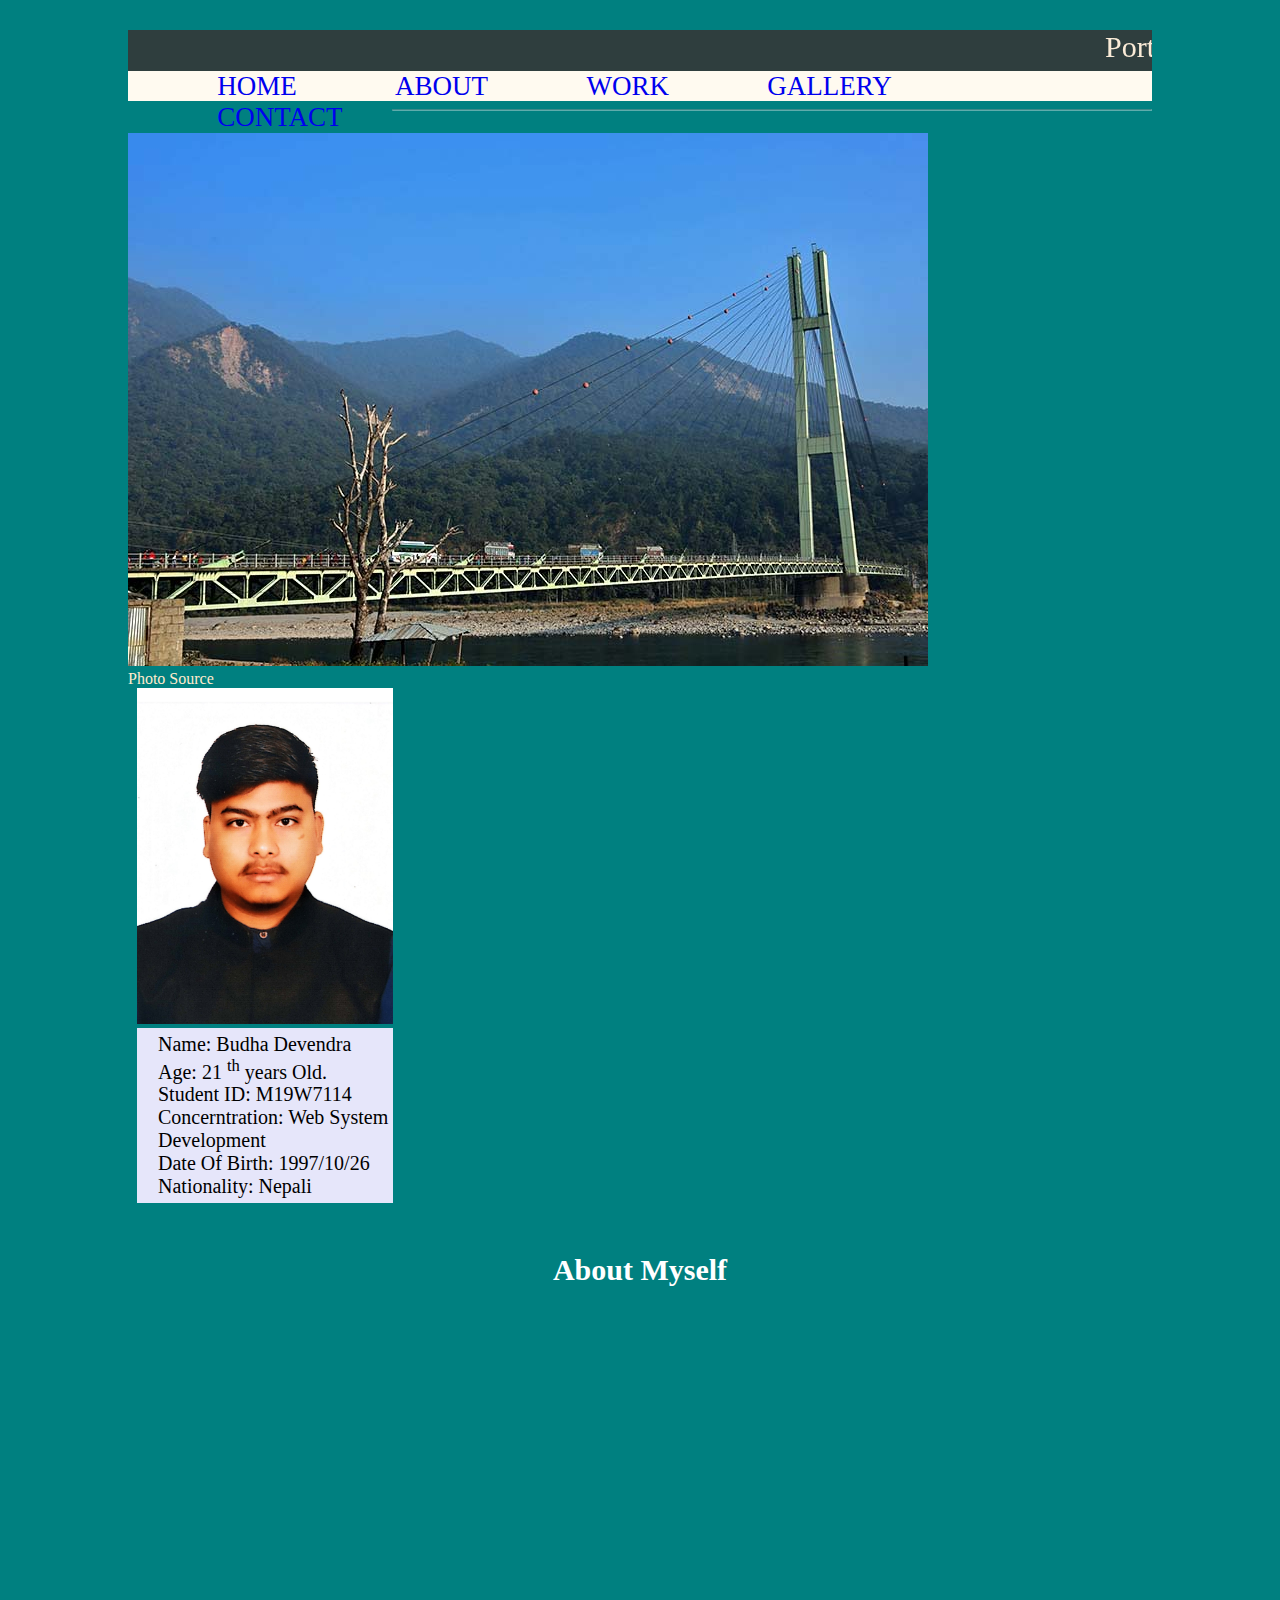
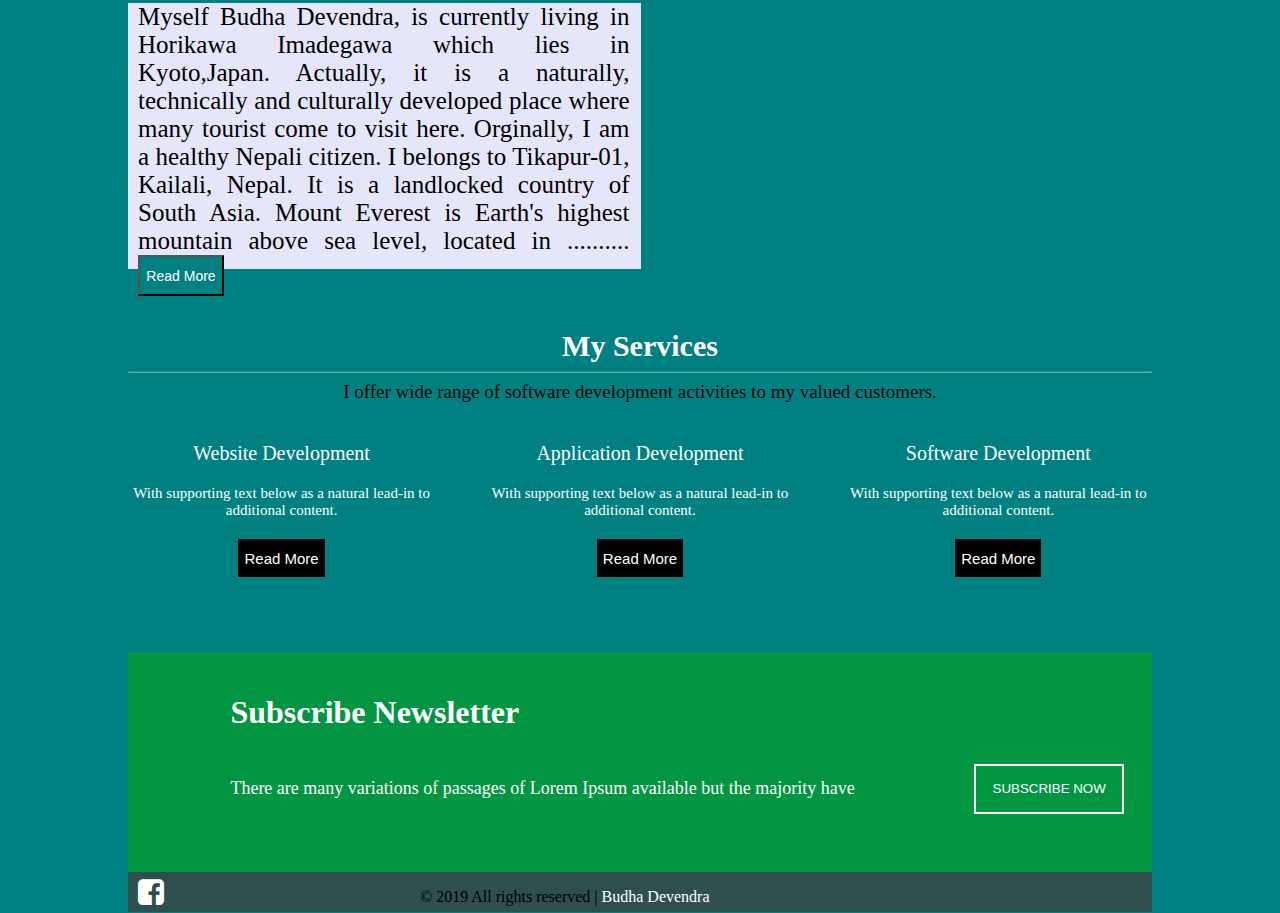
==== index.html @ a7be311f "initial commit" ====
<!DOCTYPE html>
<html lang="en" dir="ltr">
  <head>
    <meta charset="utf-8">
    <title>Porfolio</title>
    <link rel="stylesheet" href="css/style.css">
    <link rel="stylesheet" href="https://cdnjs.cloudflare.com/ajax/libs/font-awesome/4.7.0/css/font-awesome.min.css">
  </head>
  <body>
    <div class="bodyWrapper">
      <div class="headline">
        <p><marquee>Portfolio of My profile</marquee></p>
      </div>
      <div class="navbar">
        <ul>
          <li><a href="index.html">HOME</a></li>
          <li><a href="about_me.html">ABOUT</a></li>
          <li><a href="work.html">WORK</a></li>
          <li><a href="gallery.html">GALLERY</a></li>
          <li><a href="contact.html">CONTACT</a></li>
        </ul>
      </div>
      <div class="frontendimage">
        <div class="image1">
          <abbr title="https://thehimalayantimes.com/multimedia/photo-gallery/karnali-bridge-chisapani-kailali/"><img src="image/karnali.jpg" alt="Karnali Bridge"></abbr>
          <div class="photosource">
            <a href="https://thehimalayantimes.com/multimedia/photo-gallery/karnali-bridge-chisapani-kailali/" target="_blank">Photo Source</a>
          </div>
        </div>

        <div class="image2">
          <img src="image/myimage.jpg" alt="Devendra Budha">
          <div class="selfintro">
            <p>Name: Budha Devendra <br>Age: 21 <sup>th</sup> years Old. <br>Student ID: M19W7114 <br>Concerntration: Web System Development <br>Date Of Birth: 1997/10/26
              <br>Nationality: Nepali
            </p>
          </div>
        </div>
      </div>
      <div class="menu1">
        <h2>About Myself</h2>
      </div>
      <hr>
      <div class="description">
        <iframe width="853" height="480" src="https://www.youtube.com/embed/HL4sHW0gzgA" frameborder="0" allow="accelerometer; autoplay; encrypted-media; gyroscope; picture-in-picture" allowfullscreen style="width: 50%; float: left;height: 266px;"></iframe>
        <p>
          Myself Budha Devendra, is currently living in Horikawa Imadegawa which lies in Kyoto,Japan. Actually, it is a naturally,
          technically and culturally developed place where many tourist come to visit here. Orginally, I am a healthy Nepali citizen.
          I belongs to Tikapur-01, Kailali, Nepal. It is a landlocked country of South Asia. Mount Everest is Earth's highest mountain
          above sea level, located in .......... <span><a href="about_me.html"><button  class="readmore">Read More</button></a></span>


        </p>
      </div>
      <div class="menu1">
        <h2>My Services</h2>
        <hr>
        <p class="servdesc">I offer wide range of software development activities to my valued customers.</p>
        <div class="service">
          <div class="servicetitle">
            <p class="headerServ">Website Development</p>
            <p class="servDesc">With supporting text below as a natural lead-in to additional content.</p>
            <button class="serviceButton">Read More</button>
          </div>
        </div>
        <div class="service1">
          <div class="servicetitle">
            <p class="headerServ">Application Development</p>
            <p class="servDesc">With supporting text below as a natural lead-in to additional content.</p>
            <button class="serviceButton">Read More</button>
          </div>
        </div>
        <div class="service1">
          <div class="servicetitle">
            <p class="headerServ">Software Development</p>
            <p class="servDesc">With supporting text below as a natural lead-in to additional content.</p>
            <button class="serviceButton">Read More</button>
          </div>
        </div>
      </div>

      <div class="subscribe">
        <h2>Subscribe Newsletter</h2>
        <p>There are many variations of passages of Lorem Ipsum available but the majority have <button type="button" name="button" class="subscribenow">SUBSCRIBE NOW</button></p>

      </div>

      <div class="footer">
        <div class="followus">
          <a href="https://www.facebook.com/budhadevendra1" target="_blank"><i class="fa fa-facebook-square" style="font-size:30px;margin-left:10px"></i></a>
        </div>
        <div class="copyright">
          <p>© 2019 All rights reserved | <a href="https://www.facebook.com/budhadevendra1" target="_blank
            "> Budha Devendra</a></p>
        </div>
      </div>

    </div>
  </body>
</html>
---- css/style.css ----
body{
  background: teal;
  width: 100%;
  margin: 0 0 0 0;
}
.bodyWrapper{
  width: 80%;
  /* background: skyblue; */
  margin-left: 10%;
}
.bodyWrapper .headline{
  font-size: 30px;
  width: 100%;
  background: #2f3e3e;
  margin-bottom: -30px;
  color: antiquewhite;
}
.bodyWrapper .navbar{
  width: 100%;
  height: 30px;
  background: floralwhite;
}
.navbar ul{
  list-style-type: none;
}
.navbar ul li{
  float: left;
  margin-left: 5%;
  margin-right: 5%;
}
.navbar ul li a{
  text-decoration: none;
  font-size: 27px;
}
.navbar ul li a:hover{
  background: #afb8ce;
}
.bodyWrapper .frontendimage{
  float: left;
  margin-bottom: 50px;
}
.bodyWrapper .frontendimage .image1{
  float: left;
}
.photosource a{
  text-decoration: none;
  color: blanchedalmond;
  text-align: center;
}
.bodyWrapper .frontendimage .image2{
  width: 25%;
  float: left;
  margin-left: 9px;;
}
.bodyWrapper .frontendimage .image2 img{
  width: 100%;
}
.bodyWrapper .frontendimage .image2 .selfintro{
  background: lavender;
}
.bodyWrapper .frontendimage .image2 .selfintro p{
  font-size: 20px;
  padding-left: 21px;
  margin-top: 0px;
  margin-bottom: 0px;
  font-style: italics;
  padding-bottom: 5px;
  padding-top: 5px;
}
.bodyWrapper .menu1{
  width: 100%;
  float: left;
  margin-bottom: 50px;
}
.bodyWrapper .menu1 .service{
  width: 30%;
  float: left;
}
.bodyWrapper .menu1 .service1{
  width: 30%;
  float: left;
  margin-left: 5%;
}
.bodyWrapper .menu1 .service .servicetitle p.headerServ,.bodyWrapper .menu1 .service1 .servicetitle p.headerServ{
  width: 215px;
  margin-left: auto;
  margin-right: auto;
  color: white;
  font-size: 20px;
}
.bodyWrapper .menu1 .service .servicetitle p.servDesc,.bodyWrapper .menu1 .service1 .servicetitle p.servDesc{
  color: white;
  font-size: 15px;
}
.bodyWrapper .menu1 .service .servicetitle p.headerServ:hover,.bodyWrapper .menu1 .service1 .servicetitle p.headerServ:hover{
  background: rgba(2, 156, 69, 0.95);
  cursor: auto;
}
.bodyWrapper .menu1 .service .servicetitle p.servDesc:hover,.bodyWrapper .menu1 .service1 .servicetitle p.servDesc:hover{
  background: rgba(2, 156, 69, 0.95);
  cursor: auto;
}
.bodyWrapper .menu1 .service .servicetitle,.bodyWrapper .menu1 .service1 .servicetitle{
  padding-left: 5px;
  padding-right: 5px;
  text-align: center;
  cursor: context-menu;
}
.bodyWrapper .menu1 .service:hover,.bodyWrapper .menu1 .service1:hover{
  background: rgba(2,150,66,0.95);
}
.bodyWrapper .menu1 .service .servicetitle button.serviceButton,.bodyWrapper .menu1 .service1 .servicetitle button.serviceButton{
  font-size: 15px;
  margin-bottom: 25px;
  height: 38px;
  background: black;
  color: white;
  border: none;
  cursor: pointer;
  margin-top: 5px;
}
.bodyWrapper .menu1 .service .servicetitle button.serviceButton:hover,.bodyWrapper .menu1 .service1 .servicetitle button.serviceButton:hover{
  background: rgba(2,150,66,0.95);
}
.bodyWrapper .menu1 h2 {
    margin-top: 0px;
    margin-bottom: 0px;
    font-size: 30px;
    text-align: center;
    color: #ffffff;
}
.bodyWrapper .description {
  background: lavender;
  width: 100%;
}
.bodyWrapper .description p{
  background: lavender;
  width: 48%;
  font-size: 25px;
  float: left;
  margin-top: 0px;
  padding-left: 10px;
  padding-right: 11px;
  text-align: justify;
  height: 266px;
  margin-bottom: 60px;
}

.bodyWrapper .description a:hover{
  background: skyblue;
}
.bodyWrapper .description .readmore{
  background: #008080;
  width: 86px;
  border-radius: 0;
  height: 41px;
  font-size: 14px;
  padding-top: 0px;
  padding-bottom: 0px;
  color: white;
}
.bodyWrapper .description .readmore:hover{
  background: black;
  color: white;
  cursor: pointer;
}
p.servdesc{
  margin-top: 0px;
  font-size: 19px;
  text-align: center;
}
.bodyWrapper .footer{
  background: darkslategrey;
  height: 40px;
  width: 100%;
  float: left;
}
.bodyWrapper .footer .followus{
  float: left;
  padding: 5px 0 6px 0;
}

.bodyWrapper .footer .followus a i{
  color: white;
}

.bodyWrapper .footer .copyright{
  float: left;
  height: 40px;
  margin-left: 25%;
  margin-right: 25%;
}
.bodyWrapper .footer .copyright a{
  text-decoration: none;
  color: white;
  text-align: center;
}

/* Work Page */

/* College Information */
.collegeinfo{
  background: red;
  width: 100%;
  height: auto;
}
.collegeinfo .college_image{
  width: 70%;
  float: left;
}
.collegeinfo .college_image img{
  width: 100%;
  height: 400px;
}
.collegeinfo .college_desc{
  width: 28%;
  background: gray;
  height: 400px;
  float: left;
  padding-left: 1%;
  text-align: justify;
  padding-right: 1%;
  font-size: large;
}
.collegeinfo .college_desc p{
  color: black;
}
/* education table */
.education_section fieldset legend{
  font-size: 30px;
}
.education_section fieldset table{
  background: gray;
}
.education_section fieldset table th{
  background: #84ef23;
  font-size: 20px;
}
.education_section fieldset table td{
  background: white;
  text-align: center;
  height: 70px;
  width: 140px;
}

hr.line{
  height: 10px;
  background: #eabe1d;
  border-radius: 5px;
  margin-top: 22px;
}

/* Gallery Page */
.gallerybox{
  width: 100%;
  height: auto;
}
.gallerybox .image{
  width: 27%;
  background: #20bda0;
  display: inline-grid;
  margin-left: 50px;
  height: 200px;
  font-size: 24px;
  text-align: center;
}
.gallerybox .image img{
  width: 100%;
  height: 150px;
}
p.visitnepaltitle{
  margin-bottom: 0px;
  text-align: center;
  font-size: 38px;
  color: floralwhite;
}
p.visitnepalsubtitle{
  margin-top: 0px;
  margin-bottom: 0px;
}

/* Contact Page */
.displayImage{
  width: 100%;
  height: auto;
}
.displayImage img{
  width: 100%;
  height: 400px;
}
.contactInfo{
  width: 100%;
  height: auto;
}
.contactInfo .map{
  width: 45%;
  height: auto;
  float: left;
}
.contactInfo .map iframe{
  border-radius: 6px;
}
.contactInfo .form{
  width: 54%;
  height: auto;
  background: darkgray;
  float: left;
  margin-left: 1%;
}
.contactInfo .form .text p{
  margin-left: 10px;
  font-size: 20px;
  margin-right: 10px;
  margin-bottom: 0px;
  color: black;
}
.contactInfo .form .formLabel {
  padding-left: 10px;
  padding-right: 10px;
}
.contactInfo .form .formLabel .form-group input[type="text"] {
  width: 100%;
  margin-top: 10px;
  height: 30px;
  font-size: 19px;
}
.contactInfo .form .formLabel .form-group .textarea{
  width: 50%;
  float: left;
}
.contactInfo .form .formLabel .form-group .contactemail{
  width: 50%;
  float: left;
  padding-top: 50px;
  padding-bottom: 50px;
  font-size: 20px;
}
.contactInfo .form .formLabel .form-group .contactemail p{
  margin: 0 0 10px 0;
}
.contactInfo .form .formLabel .form-group .textarea textarea {
  width: 90%;
  font-size: 19px;
  margin-top: 10px;
  height: 190px;
}
button.contactButton {
    width: 90px;
    height: 36px;
    margin-bottom: 10px;
    font-size: 19px;
    background: coral;
    border: 4px solid gray;
    border-radius: 8px;
}
button.contactButton:hover{
  background: red;
  cursor: pointer;
  font-size: 22px;
}

/* About Page */
p.home_title{
  font-size: 28px;
  text-align: center;
  color: white;
  margin: 10px 0 10px 0;
}
.home_townvid iframe{
  width: 100%;
}
.homedesc p{
  font-size: 20px;
  text-align: justify;
}
.aboutsection1 .roundedimage img {
   width: 26%;
   height: 200px;
   border-radius: 50%;
   display: block;
   margin-left: auto;
   margin-right: auto;
}
.aboutsection2{
  width: 100%;
  margin-top: 20px;
}
.aboutsection2 .subsection{
  float: left;
  width: 20%;
  margin-right: 5%;
}
.aboutsection2 .subsection ul{
  padding: 0px;
}
.aboutsection2 .subsection ul li{
  color: white;
  font-size: medium;
  width: 75px;
  float: left;
  margin-left: 32px;
}
.aboutsection2 .subsection p{
  color: floralwhite;
  font-size: 20px;
  text-align: center;
}
.checked{
  color: orange;
}
hr{
  opacity: 0.4;
}

.subscribe{
  padding-left: 10%;
  background: #029642;
  color: white;
  float: left;
  width: 90%;
  padding-bottom: 40px;
  line-height: 2.1;
}
.subscribe button.subscribenow{
  border: 2px solid white;
  background: #029642;
  width: 150px;
  height: 50px;
  margin-left: 115px;
  color: white;
}
.subscribe h2{
  font-size: 32px;
  margin-bottom: 0px;
}
.subscribe p{
  font-size: 18px;
}
.subscribe button.subscribenow:hover{
  background: white;
  color: #029642;
  font-weight: bold;
  cursor: pointer;
}
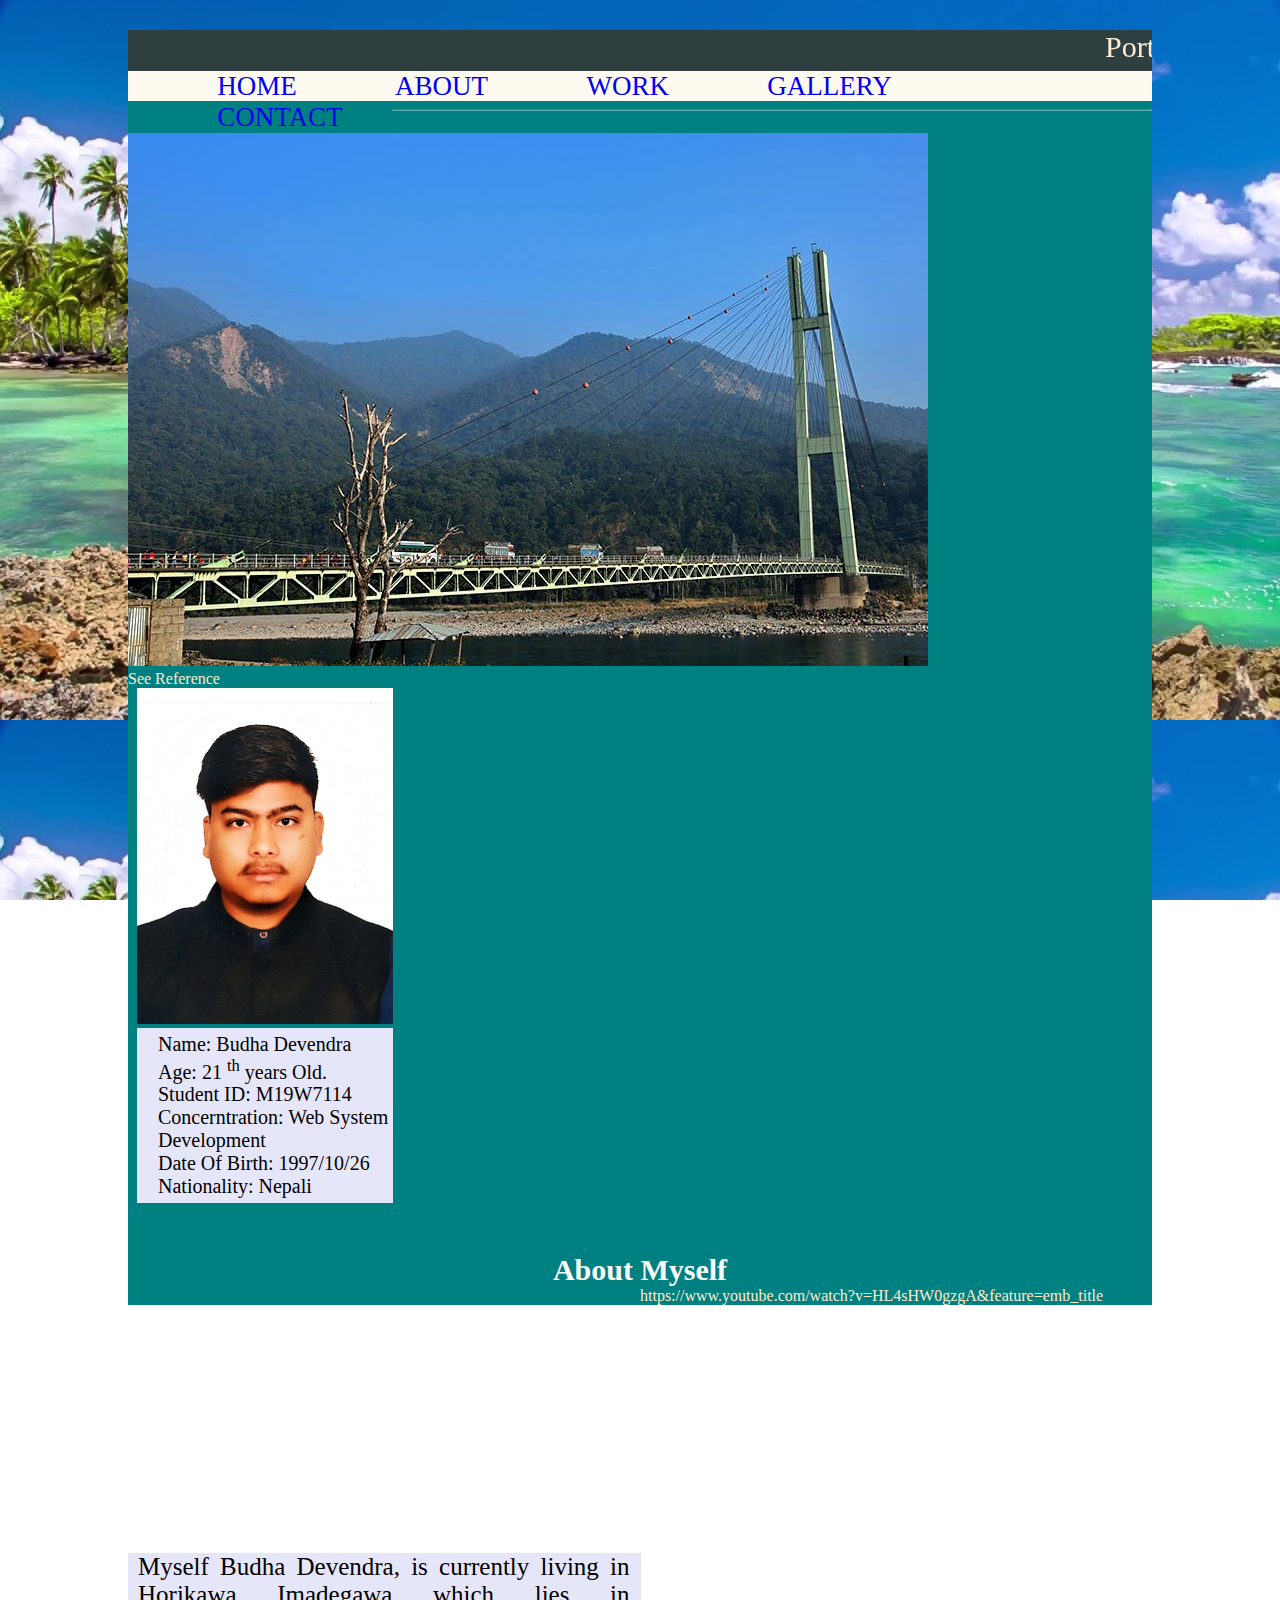
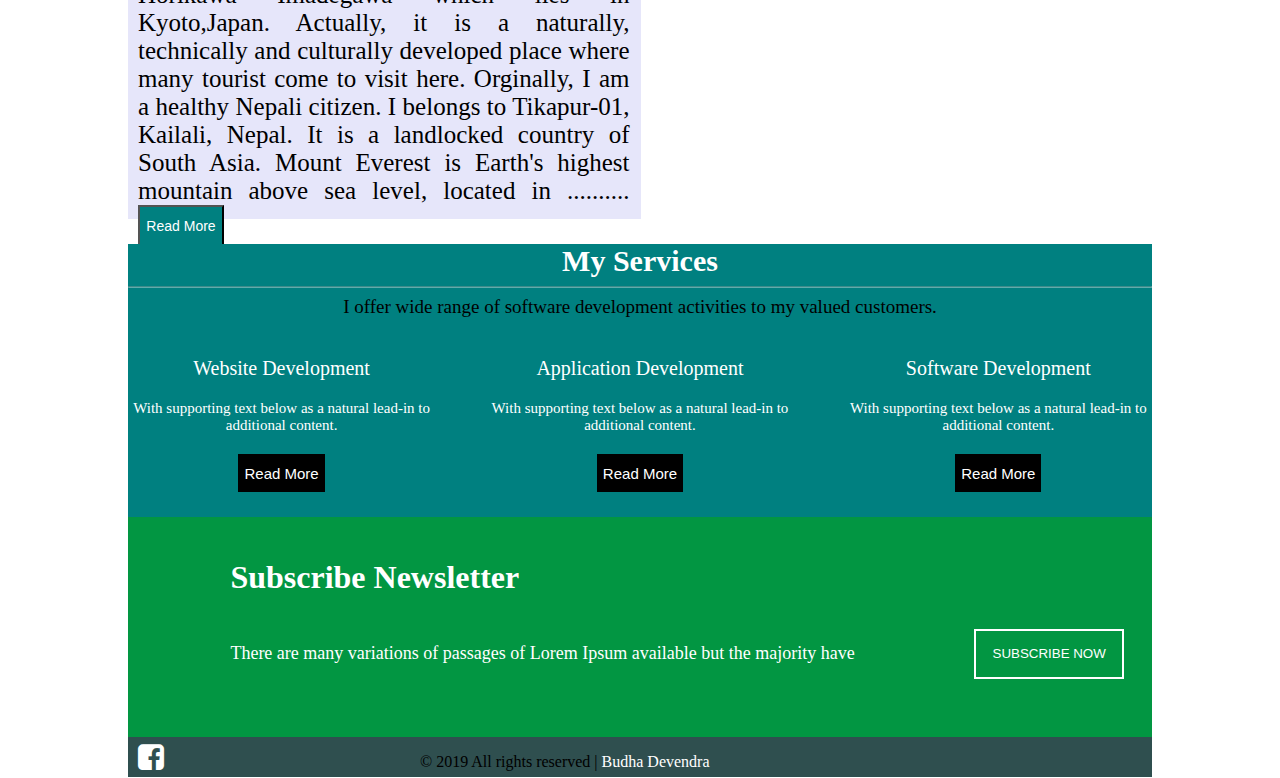
==== commit 0e371cb1: "Layout Modification" ====
--- a/index.html
+++ b/index.html
@@ -16,7 +16,7 @@
           <li><a href="index.html">HOME</a></li>
           <li><a href="about_me.html">ABOUT</a></li>
           <li><a href="work.html">WORK</a></li>
-          <li><a href="gallery.html">GALLERY</a></li>
+          <li><a href="mygallery.html">GALLERY</a></li>
           <li><a href="contact.html">CONTACT</a></li>
         </ul>
       </div>
@@ -24,7 +24,12 @@
         <div class="image1">
           <abbr title="https://thehimalayantimes.com/multimedia/photo-gallery/karnali-bridge-chisapani-kailali/"><img src="image/karnali.jpg" alt="Karnali Bridge"></abbr>
           <div class="photosource">
-            <a href="https://thehimalayantimes.com/multimedia/photo-gallery/karnali-bridge-chisapani-kailali/" target="_blank">Photo Source</a>
+            <a href="#show" id="open" class="btn btn-default btn-sm">See Reference</a>
+            <div id="show">
+              <a href="https://thehimalayantimes.com/multimedia/photo-gallery/karnali-bridge-chisapani-kailali/" target="_blank"> "https://thehimalayantimes.com/multimedia/photo-gallery/karnali-bridge-chisapani-kailali" </a>
+              <a href="#hide" id="close" class="btn btn-default btn-sm">Close</a>
+            </div>
+
           </div>
         </div>
 
@@ -51,6 +56,9 @@
 
 
         </p>
+      </div>
+      <div class="photosource">
+        <a href="https://www.youtube.com/watch?v=HL4sHW0gzgA&feature=emb_title" target="_blank">https://www.youtube.com/watch?v=HL4sHW0gzgA&feature=emb_title</a>
       </div>
       <div class="menu1">
         <h2>My Services</h2>
--- a/css/style.css
+++ b/css/style.css
@@ -1,12 +1,15 @@
 body{
-  background: teal;
+  background: url("../image/back.jpg");
   width: 100%;
   margin: 0 0 0 0;
+  background-size: contain;
+  background-attachment: fixed;
 }
 .bodyWrapper{
   width: 80%;
   /* background: skyblue; */
   margin-left: 10%;
+  background: teal;
 }
 .bodyWrapper .headline{
   font-size: 30px;
@@ -47,6 +50,16 @@
   color: blanchedalmond;
   text-align: center;
 }
+.photosource #show a{
+  color: black;
+  text-align: center;
+}
+a#close {
+    background: snow;
+}
+    #show {display: none; }
+    #show:target { display: inline-block; }
+    #hide:target ~ #show { display: none; }
 .bodyWrapper .frontendimage .image2{
   width: 25%;
   float: left;
@@ -70,7 +83,7 @@
 .bodyWrapper .menu1{
   width: 100%;
   float: left;
-  margin-bottom: 50px;
+  background: teal;
 }
 .bodyWrapper .menu1 .service{
   width: 30%;
@@ -107,7 +120,7 @@
   cursor: context-menu;
 }
 .bodyWrapper .menu1 .service:hover,.bodyWrapper .menu1 .service1:hover{
-  background: rgba(2,150,66,0.95);
+  background: rgba(25, 154, 81, 0.95);
 }
 .bodyWrapper .menu1 .service .servicetitle button.serviceButton,.bodyWrapper .menu1 .service1 .servicetitle button.serviceButton{
   font-size: 15px;
@@ -143,7 +156,6 @@
   padding-right: 11px;
   text-align: justify;
   height: 266px;
-  margin-bottom: 60px;
 }
 
 .bodyWrapper .description a:hover{
@@ -250,35 +262,6 @@
   margin-top: 22px;
 }
 
-/* Gallery Page */
-.gallerybox{
-  width: 100%;
-  height: auto;
-}
-.gallerybox .image{
-  width: 27%;
-  background: #20bda0;
-  display: inline-grid;
-  margin-left: 50px;
-  height: 200px;
-  font-size: 24px;
-  text-align: center;
-}
-.gallerybox .image img{
-  width: 100%;
-  height: 150px;
-}
-p.visitnepaltitle{
-  margin-bottom: 0px;
-  text-align: center;
-  font-size: 38px;
-  color: floralwhite;
-}
-p.visitnepalsubtitle{
-  margin-top: 0px;
-  margin-bottom: 0px;
-}
-
 /* Contact Page */
 .displayImage{
   width: 100%;
@@ -369,6 +352,12 @@
 .home_townvid iframe{
   width: 100%;
 }
+.homedesc{
+  column-count: 2;
+  margin-bottom: 20px;
+  padding-left: 20px;
+  padding-right: 20px;
+}
 .homedesc p{
   font-size: 20px;
   text-align: justify;
@@ -383,7 +372,9 @@
 }
 .aboutsection2{
   width: 100%;
-  margin-top: 20px;
+  padding-top: 20px;
+  background: teal;
+  float: left;
 }
 .aboutsection2 .subsection{
   float: left;
@@ -442,3 +433,70 @@
   font-weight: bold;
   cursor: pointer;
 }
+/* Gallery */
+p.visitnepaltitle{
+  margin-bottom: 0px;
+  text-align: center;
+  font-size: 38px;
+  color: floralwhite;
+}
+.mygallery{
+  width: 100%;
+  height: auto;
+}
+.mygallery .row1{
+  width: 100%;
+  height: auto;
+}
+.mygallery .row1 .image{
+  width: 24%;
+  height: auto;
+  margin-left: 14px;
+  float: left;
+  cursor: pointer;
+}
+.mygallery .row1 .image1{
+  width: 24%;
+  height: auto;
+  float: left;
+  cursor: pointer;
+}
+.mygallery .row1 .image1 img{
+  width: 100%;
+  height: 150px;
+}
+.mygallery .row1 .image img{
+  width: 100%;
+  height: 150px;
+}
+.mygallery .row1 .image .photoname{
+  height: 60px;
+  background: #20bda0;
+  margin-bottom: 20px;
+}
+.mygallery .row1 .image1 .photoname{
+  height: 60px;
+  background: #20bda0;
+  margin-bottom: 20px;
+}
+.mygallery .row1 .image .photoname p{
+  margin-top: 0px;
+  text-align: center;
+  line-height: 2.5;
+  font-size: 23px;
+  color: #21215f;
+}
+.mygallery .row1 .image1 .photoname p{
+  margin-top: 0px;
+  text-align: center;
+  line-height: 2.5;
+  font-size: 23px;
+  color: #21215f;
+}
+td {
+  max-width: 801px;
+  overflow: hidden;
+  text-overflow: ellipsis;
+  white-space: nowrap;
+  border: 1px solid red;
+}
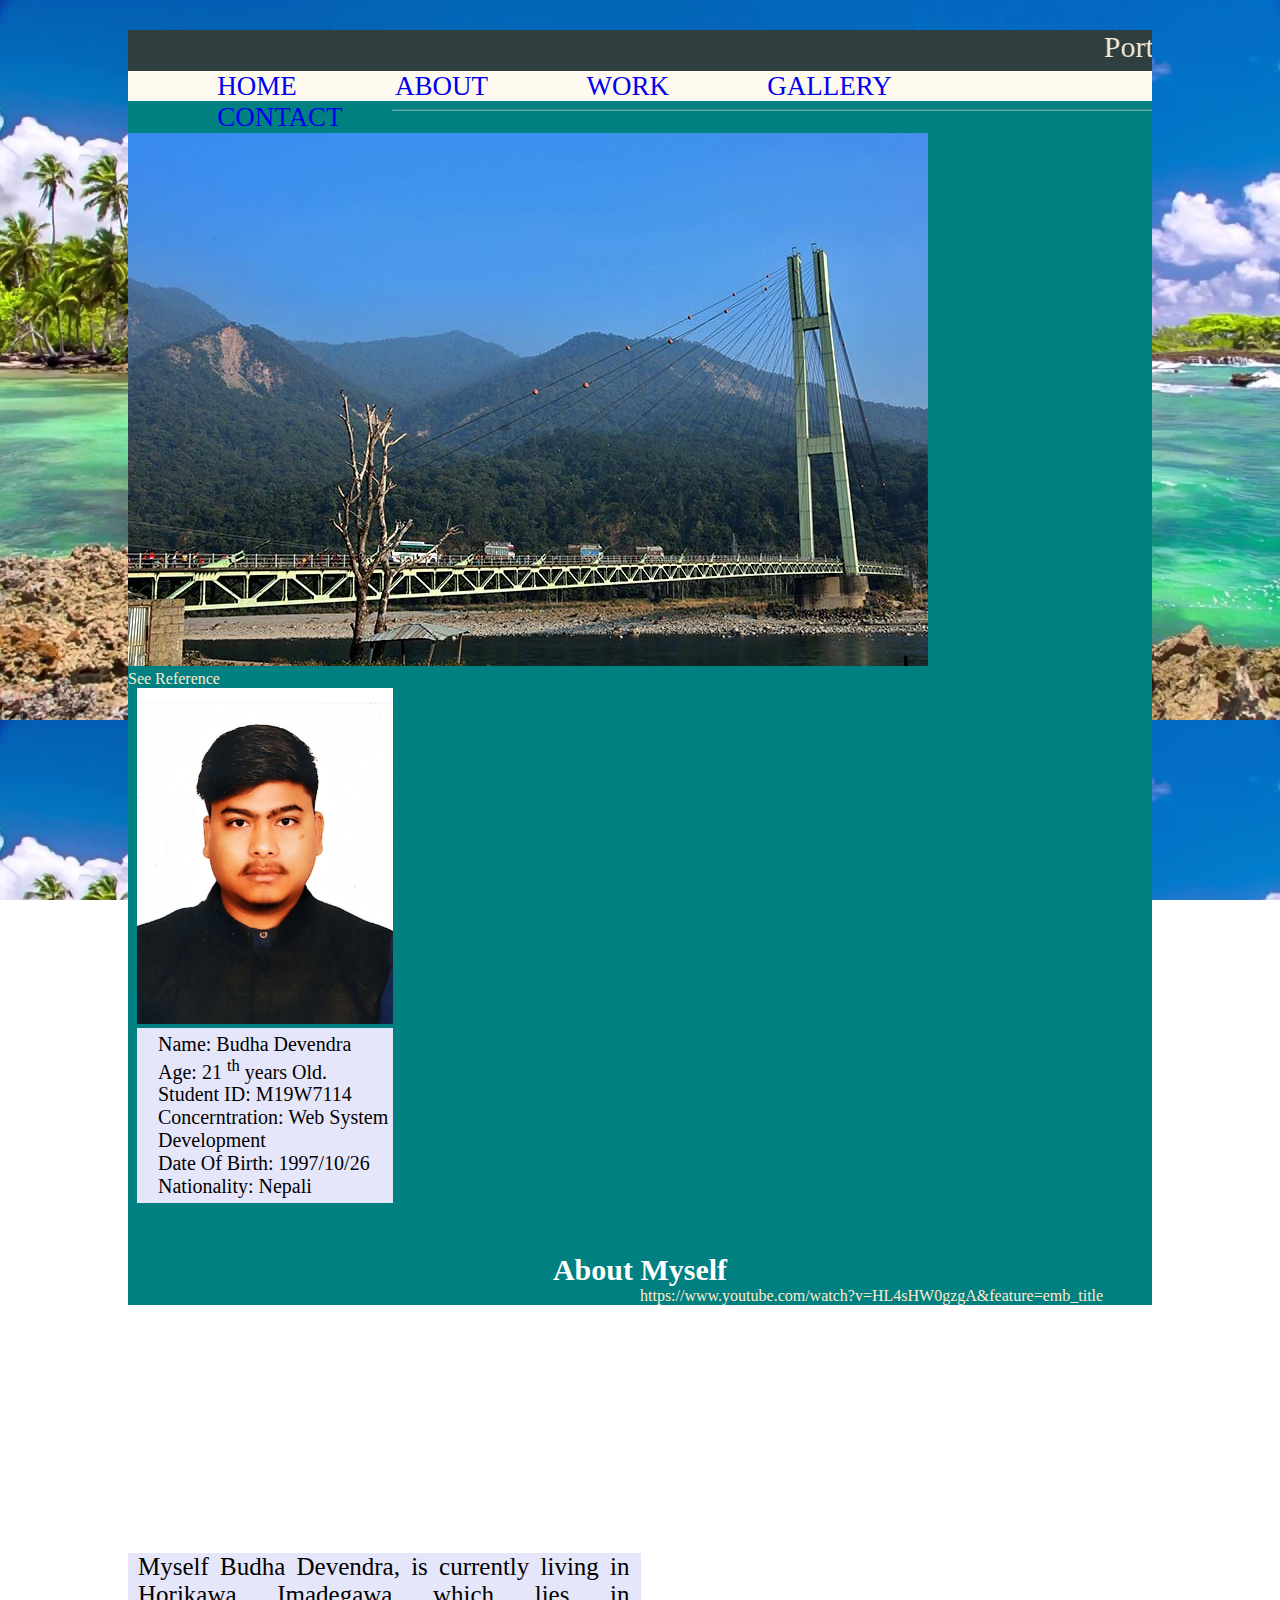
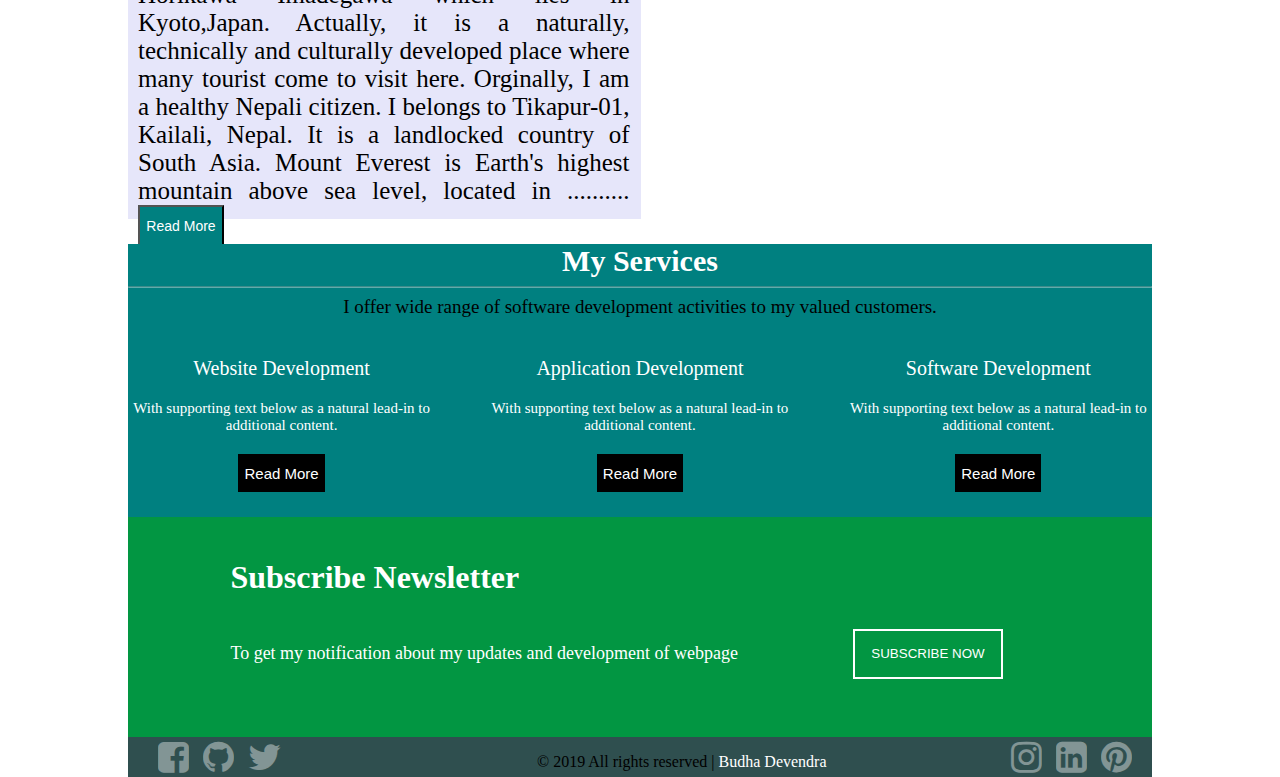
==== commit 71f4e9d4: "Layout Modification" ====
--- a/index.html
+++ b/index.html
@@ -89,17 +89,24 @@
 
       <div class="subscribe">
         <h2>Subscribe Newsletter</h2>
-        <p>There are many variations of passages of Lorem Ipsum available but the majority have <button type="button" name="button" class="subscribenow">SUBSCRIBE NOW</button></p>
+        <p>To get my notification about my updates and development of webpage<button type="button" name="button" class="subscribenow">SUBSCRIBE NOW</button></p>
 
       </div>
 
       <div class="footer">
         <div class="followus">
-          <a href="https://www.facebook.com/budhadevendra1" target="_blank"><i class="fa fa-facebook-square" style="font-size:30px;margin-left:10px"></i></a>
+          <a href="https://www.facebook.com/budhadevendra1" target="_blank"><i class="fa fa-facebook-square"></i></a>
+          <a href="https://github.com/devendrabudha1" target="_blank"><i class="fa fa-github"></i></a>
+          <i class="fa fa-twitter"></i>
         </div>
         <div class="copyright">
           <p>© 2019 All rights reserved | <a href="https://www.facebook.com/budhadevendra1" target="_blank
             "> Budha Devendra</a></p>
+        </div>
+        <div class="followus1">
+          <i class="fa fa-instagram"></i>
+          <i class="fa fa-linkedin-square"></i>
+          <i class="fa fa-pinterest"></i>
         </div>
       </div>
 
--- a/css/style.css
+++ b/css/style.css
@@ -189,23 +189,51 @@
 }
 .bodyWrapper .footer .followus{
   float: left;
-  padding: 5px 0 6px 0;
+  margin: 2px 0 2px 20px;
 }
 
 .bodyWrapper .footer .followus a i{
   color: white;
 }
-
+.bodyWrapper .footer .followus1{
+  float: right;
+  margin: 2px 20px 2px 0px;
+}
+
+.bodyWrapper .footer .followus1 a i{
+  color: white;
+}
 .bodyWrapper .footer .copyright{
   float: left;
   height: 40px;
   margin-left: 25%;
-  margin-right: 25%;
 }
 .bodyWrapper .footer .copyright a{
   text-decoration: none;
   color: white;
   text-align: center;
+}
+.followus i.fa.fa-facebook-square, .followus i.fa.fa-github,.followus i.fa.fa-twitter{
+  font-size:36px;
+  margin-left:10px;
+  opacity: 0.4;
+  color: white;
+}
+.followus i.fa.fa-facebook-square:hover, .followus i.fa.fa-github:hover,.followus i.fa.fa-twitter:hover{
+  opacity: 1;
+  cursor: pointer;
+  color: white;
+}
+.followus1 i.fa.fa-instagram, .followus1 i.fa.fa-linkedin-square,.followus1 i.fa.fa-pinterest{
+  font-size:36px;
+  margin-left:10px;
+  opacity: 0.4;
+  color: white;
+}
+.followus1 i.fa.fa-instagram:hover, .followus1 i.fa.fa-linkedin-square:hover,.followus1 i.fa.fa-pinterest:hover{
+  opacity: 1;
+  cursor: pointer;
+  color: white;
 }
 
 /* Work Page */
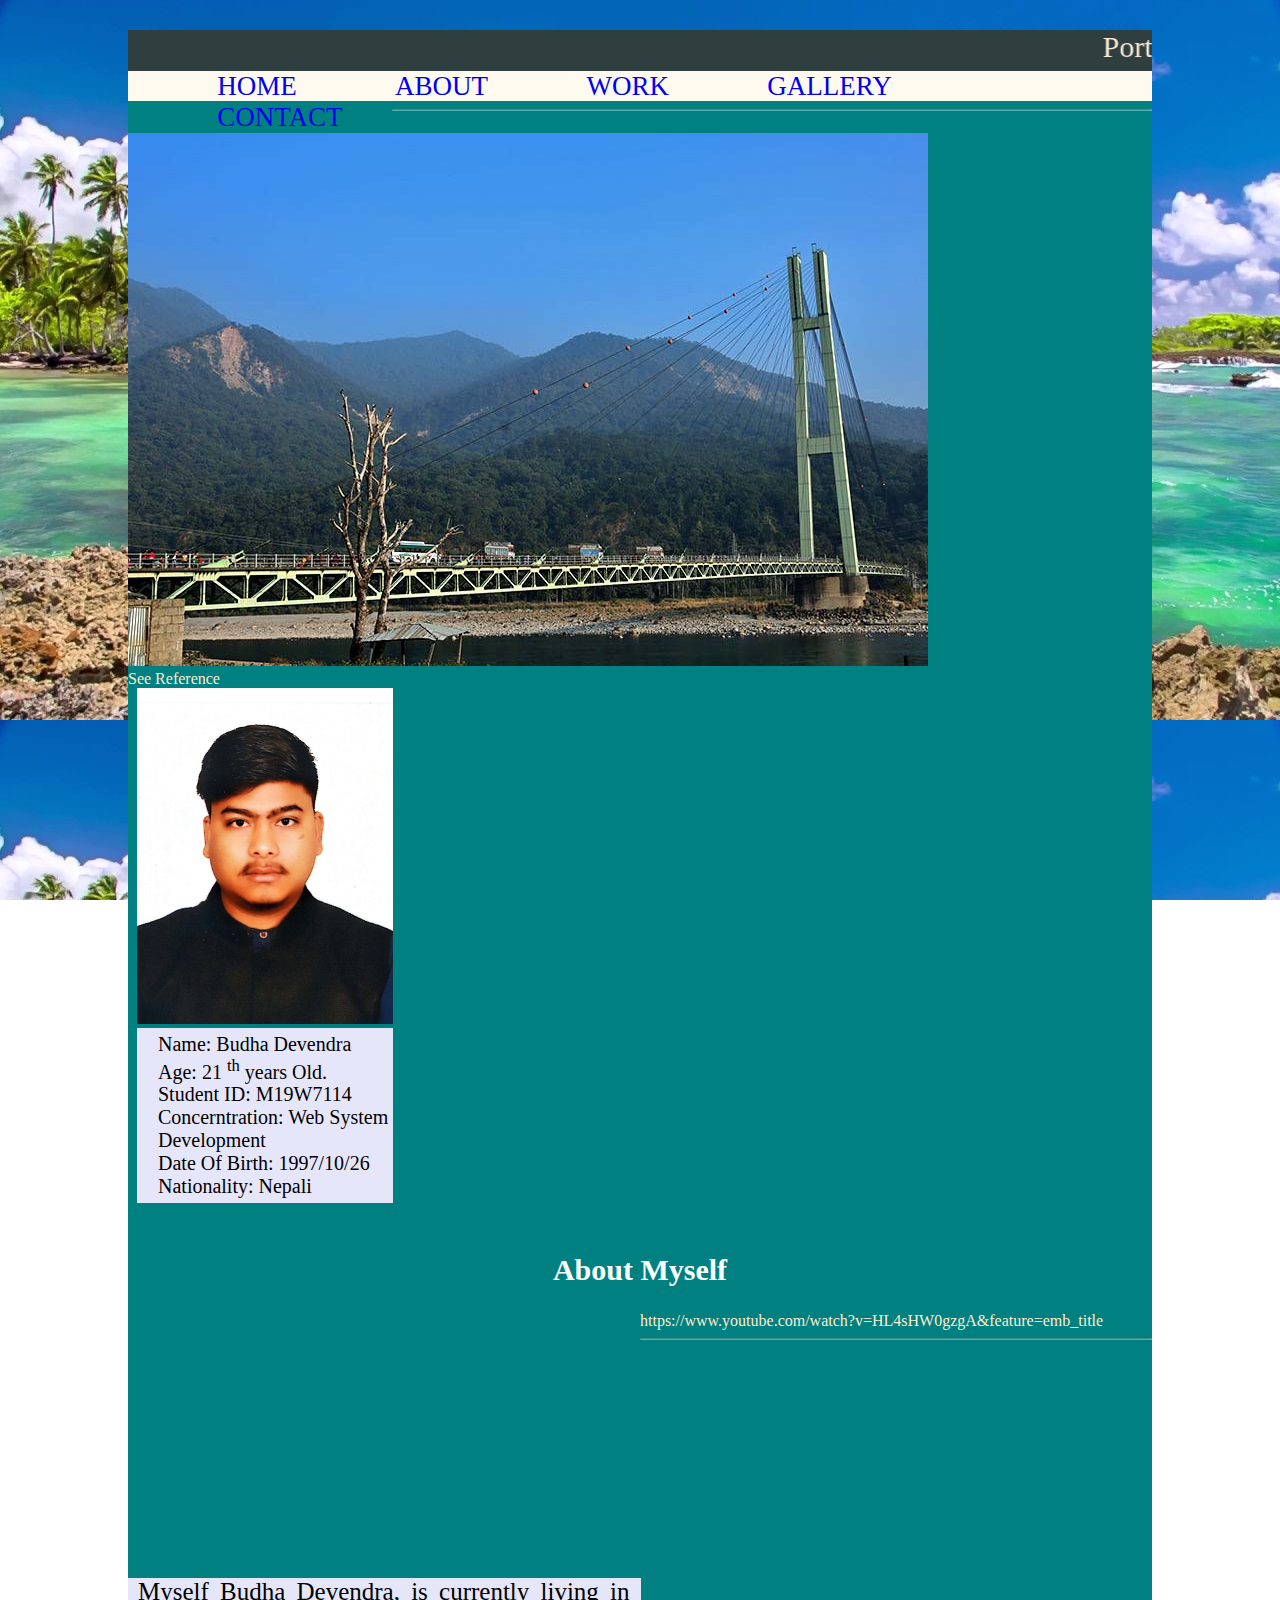
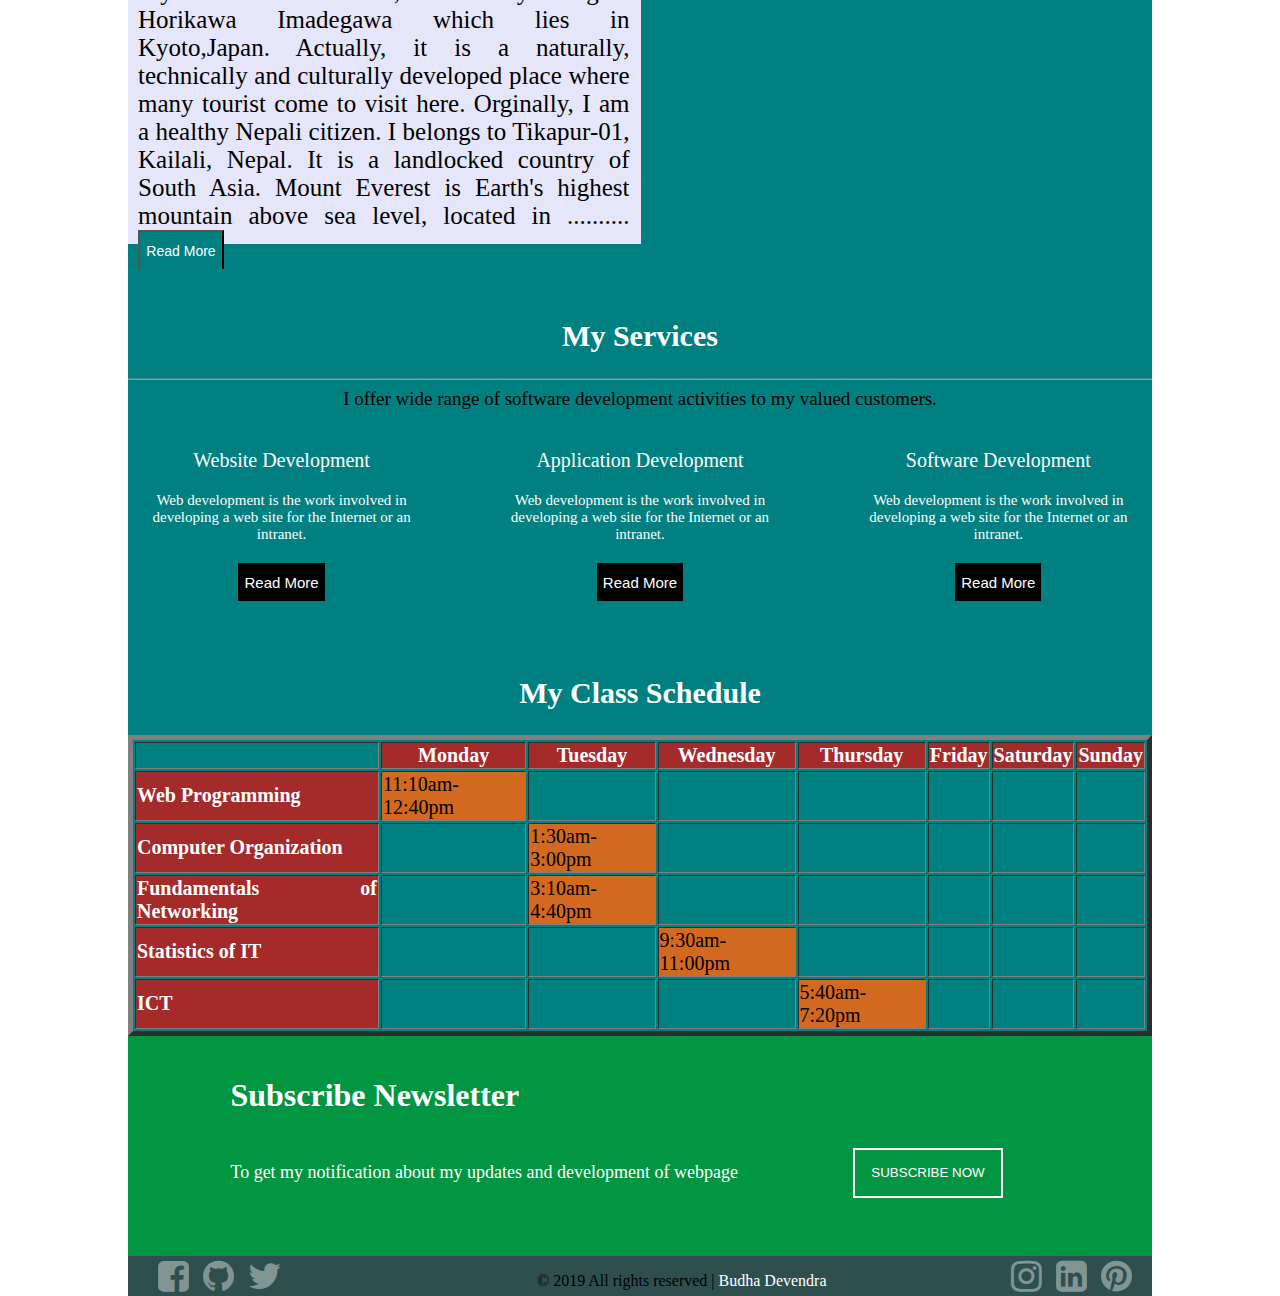
==== commit e544b6c4: "Layout Modification" ====
--- a/index.html
+++ b/index.html
@@ -67,25 +67,91 @@
         <div class="service">
           <div class="servicetitle">
             <p class="headerServ">Website Development</p>
-            <p class="servDesc">With supporting text below as a natural lead-in to additional content.</p>
+            <p class="servDesc">Web development is the work involved in developing a web site for the Internet or an intranet.</p>
             <button class="serviceButton">Read More</button>
           </div>
         </div>
         <div class="service1">
           <div class="servicetitle">
             <p class="headerServ">Application Development</p>
-            <p class="servDesc">With supporting text below as a natural lead-in to additional content.</p>
+            <p class="servDesc">Web development is the work involved in developing a web site for the Internet or an intranet.</p>
             <button class="serviceButton">Read More</button>
           </div>
         </div>
         <div class="service1">
           <div class="servicetitle">
             <p class="headerServ">Software Development</p>
-            <p class="servDesc">With supporting text below as a natural lead-in to additional content.</p>
+            <p class="servDesc">Web development is the work involved in developing a web site for the Internet or an intranet.</p>
             <button class="serviceButton">Read More</button>
           </div>
         </div>
       </div>
+      <div class="menu1">
+        <h2>My Class Schedule</h2>
+      </div>
+      <hr>
+      <table align="center" border="5px solid #10deff">
+        <tr>
+          <th></th>
+          <th style="background: brown; font-size: 20px;color: white;">Monday</th>
+          <th style="background: brown; font-size: 20px;color: white;">Tuesday</th>
+          <th style="background: brown; font-size: 20px;color: white;">Wednesday</th>
+          <th style="background: brown; font-size: 20px;color: white;">Thursday</th>
+          <th style="background: brown; font-size: 20px;color: white;">Friday</th>
+          <th style="background: brown; font-size: 20px;color: white;">Saturday</th>
+          <th style="background: brown; font-size: 20px;color: white;">Sunday</th>
+        </tr>
+        <tr>
+          <th style="background: brown; text-align: justify;font-size: 20px;color: white;">Web Programming</th>
+          <td style="background: chocolate;font-size: 20px;">11:10am-12:40pm</td>
+          <td></td>
+          <td></td>
+          <td></td>
+          <td></td>
+          <td></td>
+          <td></td>
+        </tr>
+        <tr>
+          <th style="background: brown; text-align: justify;font-size: 20px;color: white;">Computer Organization</th>
+          <th></th>
+          <td style="background: chocolate;font-size: 20px;">1:30am-3:00pm</td>
+          <td></td>
+          <td></td>
+          <td></td>
+          <td></td>
+          <td></td>
+        </tr>
+        <tr>
+          <th style="background: brown; text-align: justify;font-size: 20px;color: white;">Fundamentals of Networking</th>
+          <th></th>
+          <td style="background: chocolate;font-size: 20px;">3:10am-4:40pm</td>
+          <td></td>
+          <td></td>
+          <td></td>
+          <td></td>
+          <td></td>
+        </tr>
+        <tr>
+          <th style="background: brown; text-align: justify;font-size: 20px;color: white;">Statistics of IT</th>
+          <th></th>
+          <th></th>
+          <td style="background: chocolate;font-size: 20px;">9:30am-11:00pm</td>
+          <td></td>
+          <td></td>
+          <td></td>
+          <td></td>
+        </tr>
+        <tr>
+          <th style="background: brown; text-align: justify;font-size: 20px;color: white;">ICT</th>
+          <th></th>
+          <th></th>
+          <th></th>
+          <td style="background: chocolate;font-size: 20px;">5:40am-7:20pm</td>
+          <th></th>
+          <th></th>
+          <th></th>
+        </tr>
+      </table>
 
       <div class="subscribe">
         <h2>Subscribe Newsletter</h2>
@@ -97,16 +163,16 @@
         <div class="followus">
           <a href="https://www.facebook.com/budhadevendra1" target="_blank"><i class="fa fa-facebook-square"></i></a>
           <a href="https://github.com/devendrabudha1" target="_blank"><i class="fa fa-github"></i></a>
-          <i class="fa fa-twitter"></i>
+          <a href="https://twitter.com/?lang=en" target="_blank"><i class="fa fa-twitter"></i></a>
         </div>
         <div class="copyright">
           <p>© 2019 All rights reserved | <a href="https://www.facebook.com/budhadevendra1" target="_blank
             "> Budha Devendra</a></p>
         </div>
         <div class="followus1">
-          <i class="fa fa-instagram"></i>
-          <i class="fa fa-linkedin-square"></i>
-          <i class="fa fa-pinterest"></i>
+          <a href="https://www.instagram.com/" target="_blank"><i class="fa fa-instagram"></i></a>
+          <a href="https://www.linkedin.com/" target="_blank"><i class="fa fa-linkedin-square"></i></a>
+          <a href="https://www.pinterest.com/" target="_blank"><i class="fa fa-pinterest"></i></a>
         </div>
       </div>
 
--- a/css/style.css
+++ b/css/style.css
@@ -40,7 +40,6 @@
 }
 .bodyWrapper .frontendimage{
   float: left;
-  margin-bottom: 50px;
 }
 .bodyWrapper .frontendimage .image1{
   float: left;
@@ -136,8 +135,7 @@
   background: rgba(2,150,66,0.95);
 }
 .bodyWrapper .menu1 h2 {
-    margin-top: 0px;
-    margin-bottom: 0px;
+    margin-top: 50px;
     font-size: 30px;
     text-align: center;
     color: #ffffff;
@@ -521,10 +519,15 @@
   font-size: 23px;
   color: #21215f;
 }
-td {
-  max-width: 801px;
+.education_section td {
+  max-width: 620px;
   overflow: hidden;
   text-overflow: ellipsis;
   white-space: nowrap;
   border: 1px solid red;
 }
+/* Class Schedule */
+.classtime{
+  width: 100%;
+  font-size: 25px;
+}
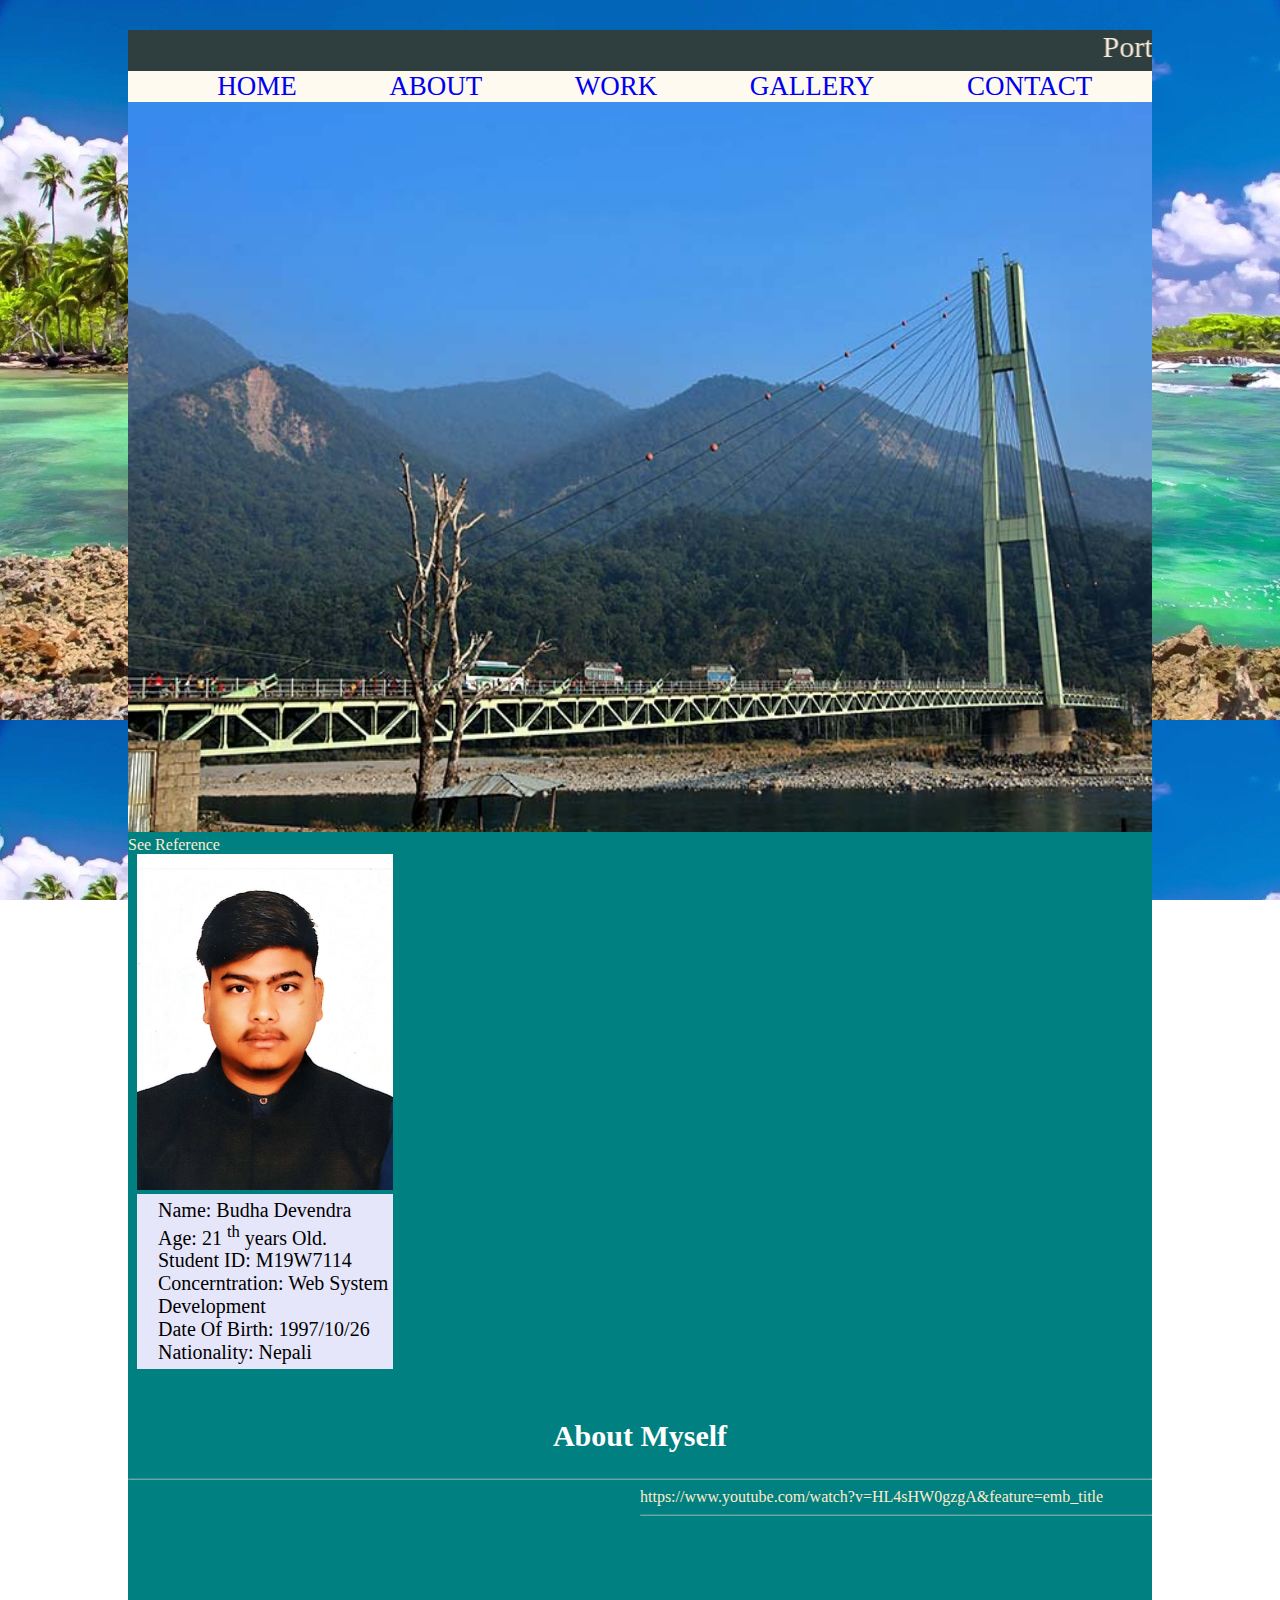
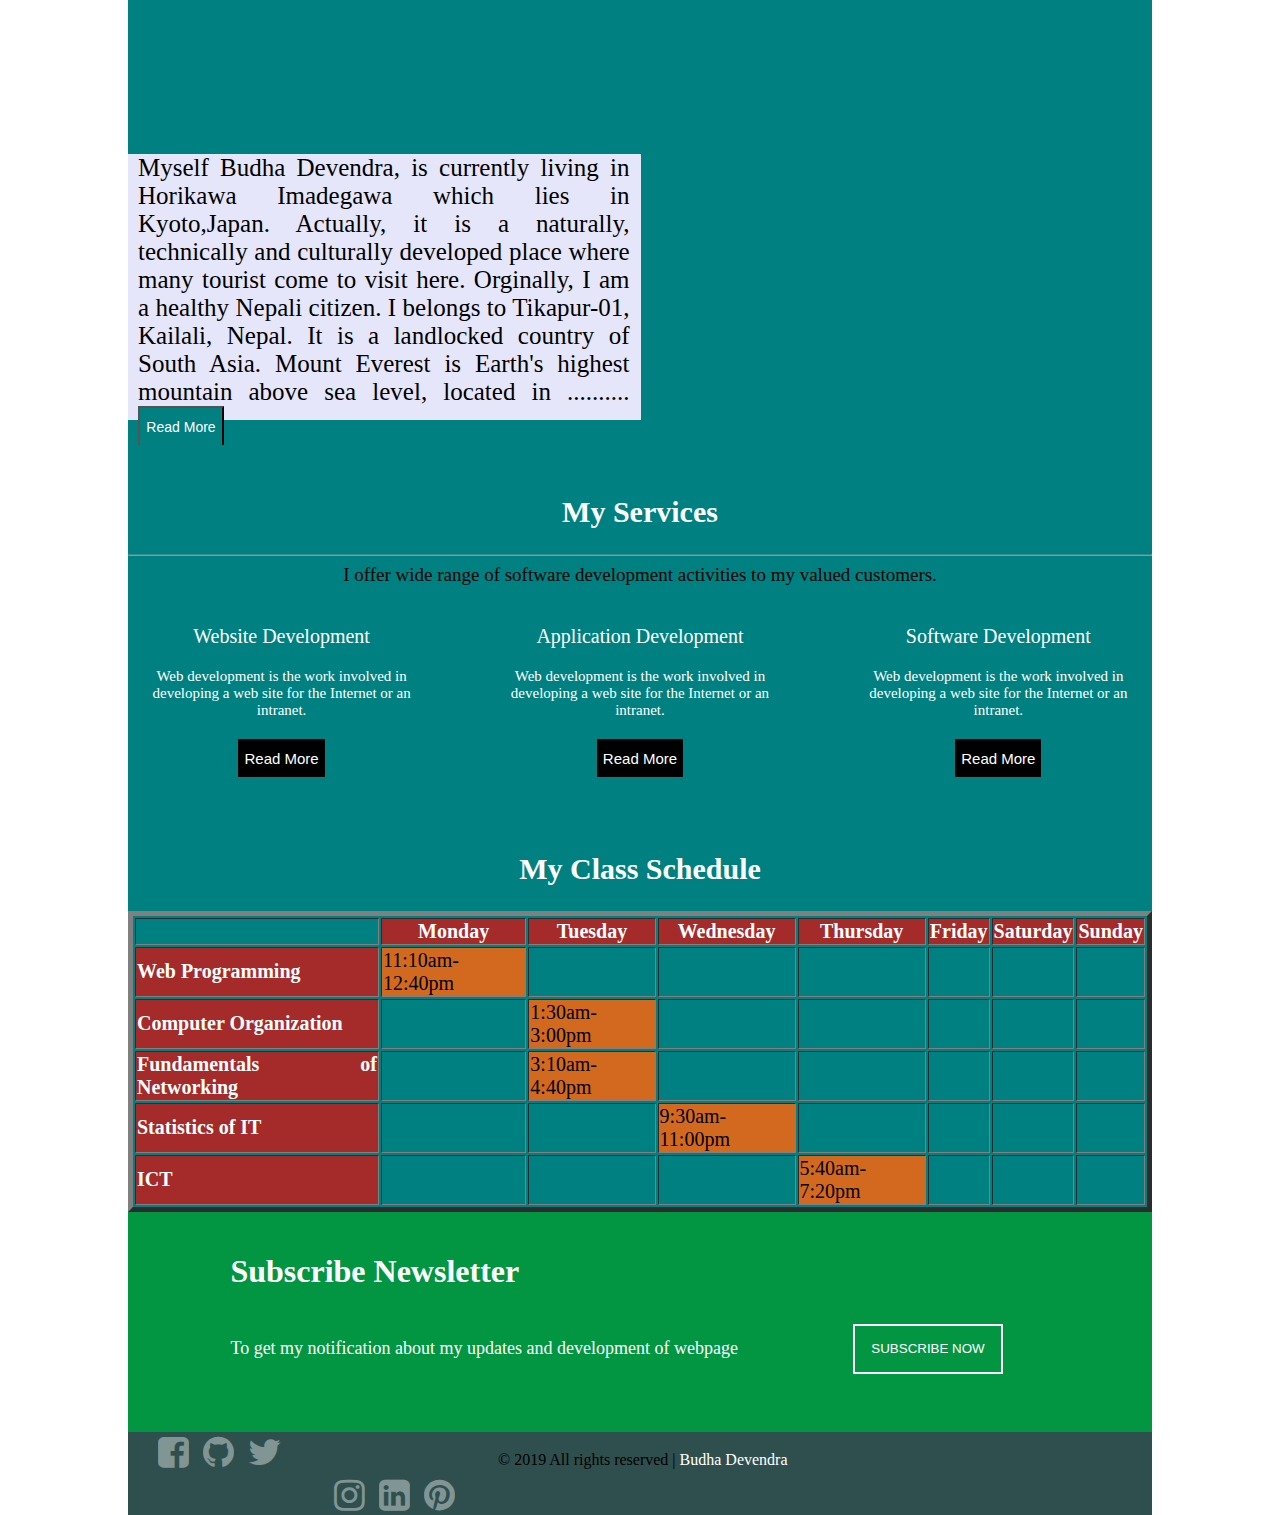
==== commit 893d39f7: "Update index.html" ====
--- a/index.html
+++ b/index.html
@@ -22,7 +22,7 @@
       </div>
       <div class="frontendimage">
         <div class="image1">
-          <abbr title="https://thehimalayantimes.com/multimedia/photo-gallery/karnali-bridge-chisapani-kailali/"><img src="image/karnali.jpg" alt="Karnali Bridge"></abbr>
+          <abbr title="https://thehimalayantimes.com/multimedia/photo-gallery/karnali-bridge-chisapani-kailali/"><img src="image/karnali.jpg" alt="Karnali Bridge" width="100%" height="730px"></abbr>
           <div class="photosource">
             <a href="#show" id="open" class="btn btn-default btn-sm">See Reference</a>
             <div id="show">
--- a/css/style.css
+++ b/css/style.css
@@ -15,25 +15,31 @@
   font-size: 30px;
   width: 100%;
   background: #2f3e3e;
-  margin-bottom: -30px;
   color: antiquewhite;
 }
+.bodyWrapper .headline p{
+  margin-bottom: 0px;
+}
 .bodyWrapper .navbar{
   width: 100%;
-  height: 30px;
+  height: auto;
   background: floralwhite;
 }
 .navbar ul{
   list-style-type: none;
+  margin-top: 0px;
+  margin-bottom: 0px;
+  height: auto;
 }
 .navbar ul li{
-  float: left;
+  display: inline-block;
   margin-left: 5%;
-  margin-right: 5%;
+  margin-right: 4%;
 }
 .navbar ul li a{
   text-decoration: none;
   font-size: 27px;
+  display: inline-block;
 }
 .navbar ul li a:hover{
   background: #afb8ce;
@@ -181,30 +187,35 @@
 }
 .bodyWrapper .footer{
   background: darkslategrey;
+  height: auto;
+  width: 100%;
+  display: inline-block;;
+}
+.bodyWrapper .footer .followus{
+  display: inline-block;
+  margin: 2px 0 2px 20px;
+}
+.bodyWrapper .footer .followus a,.bodyWrapper .footer .followus1 a{
+  display: inline-block;
+}
+.bodyWrapper .footer .followus a i{
+  color: white;
+}
+.bodyWrapper .footer .followus1{
+  display: inline-block;
+  margin: 2px 20px 2px 196px;
+}
+
+.bodyWrapper .footer .followus1 a i{
+  color: white;
+}
+.bodyWrapper .footer .copyright{
+  display: inline-block;
   height: 40px;
-  width: 100%;
-  float: left;
-}
-.bodyWrapper .footer .followus{
-  float: left;
-  margin: 2px 0 2px 20px;
-}
-
-.bodyWrapper .footer .followus a i{
-  color: white;
-}
-.bodyWrapper .footer .followus1{
-  float: right;
-  margin: 2px 20px 2px 0px;
-}
-
-.bodyWrapper .footer .followus1 a i{
-  color: white;
-}
-.bodyWrapper .footer .copyright{
-  float: left;
-  height: 40px;
-  margin-left: 25%;
+  width: 52%;
+}
+.bodyWrapper .footer .copyright p{
+  margin-left: 40%;
 }
 .bodyWrapper .footer .copyright a{
   text-decoration: none;
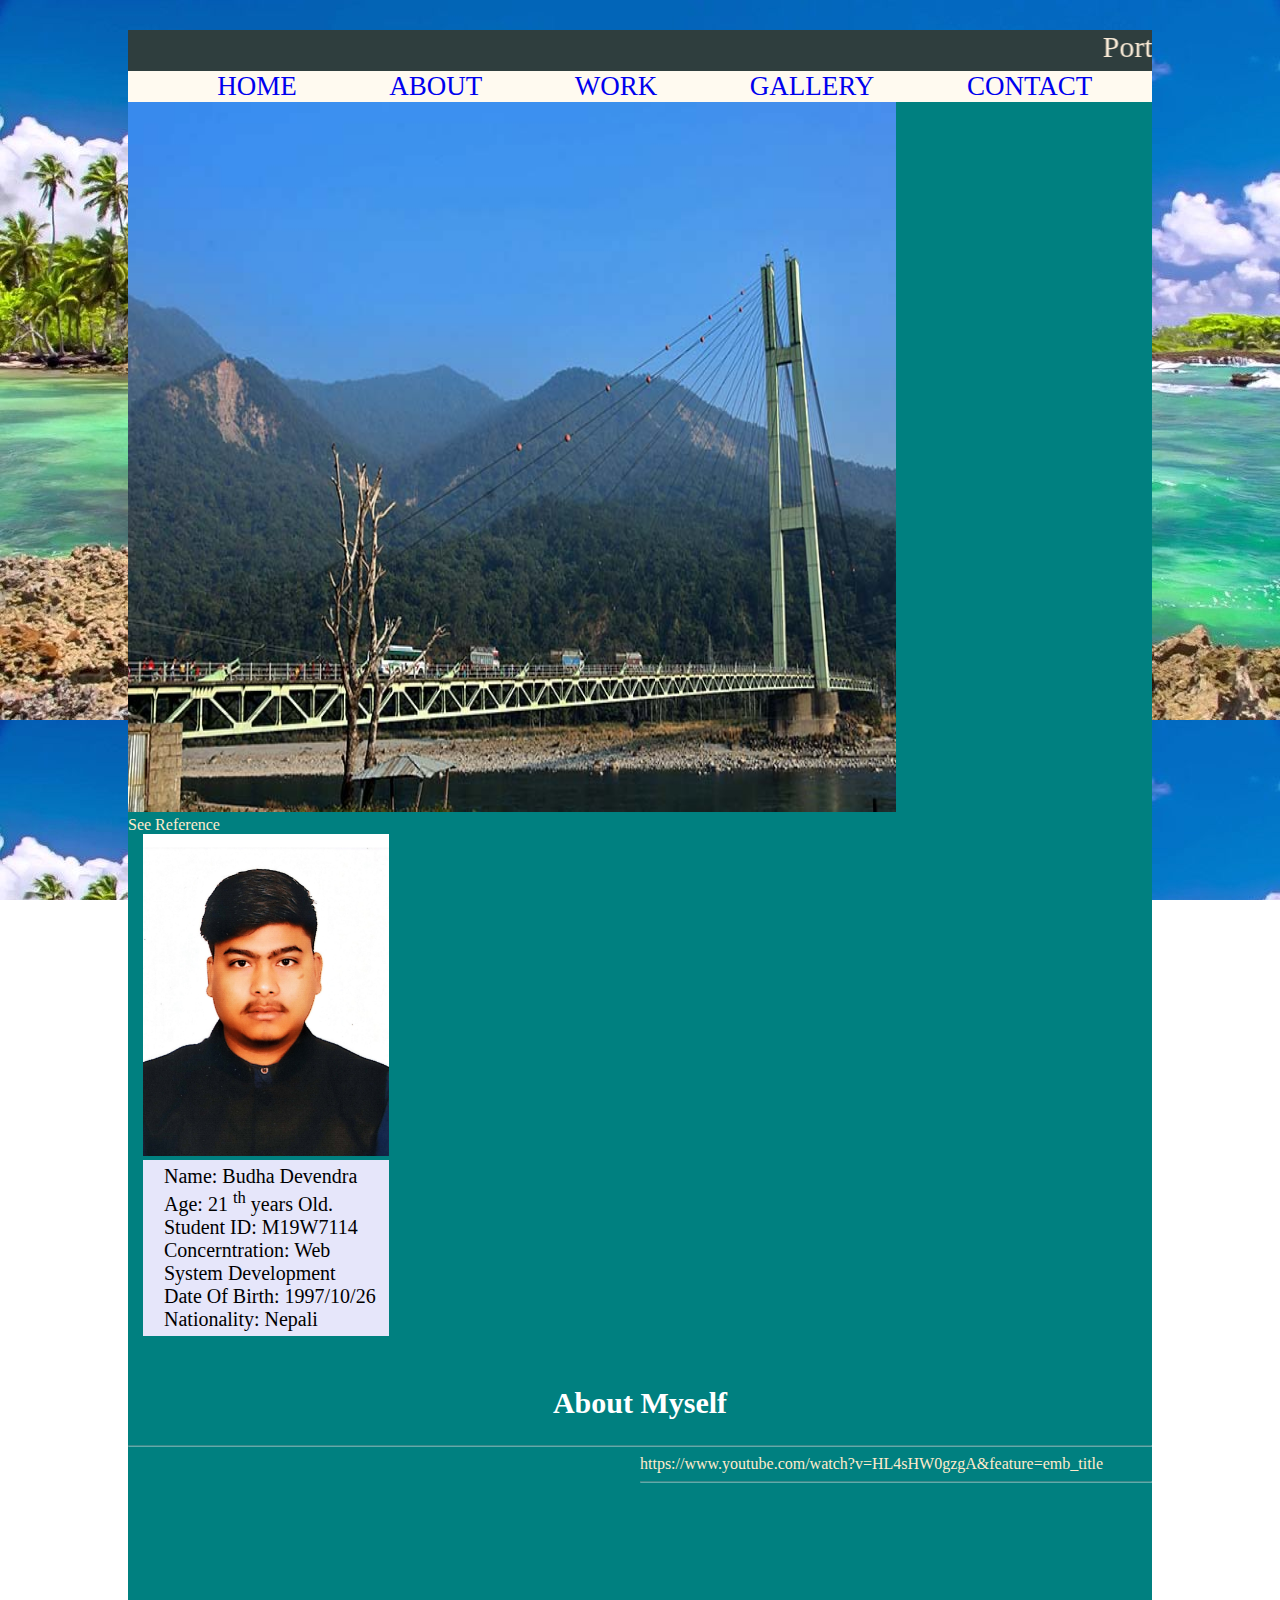
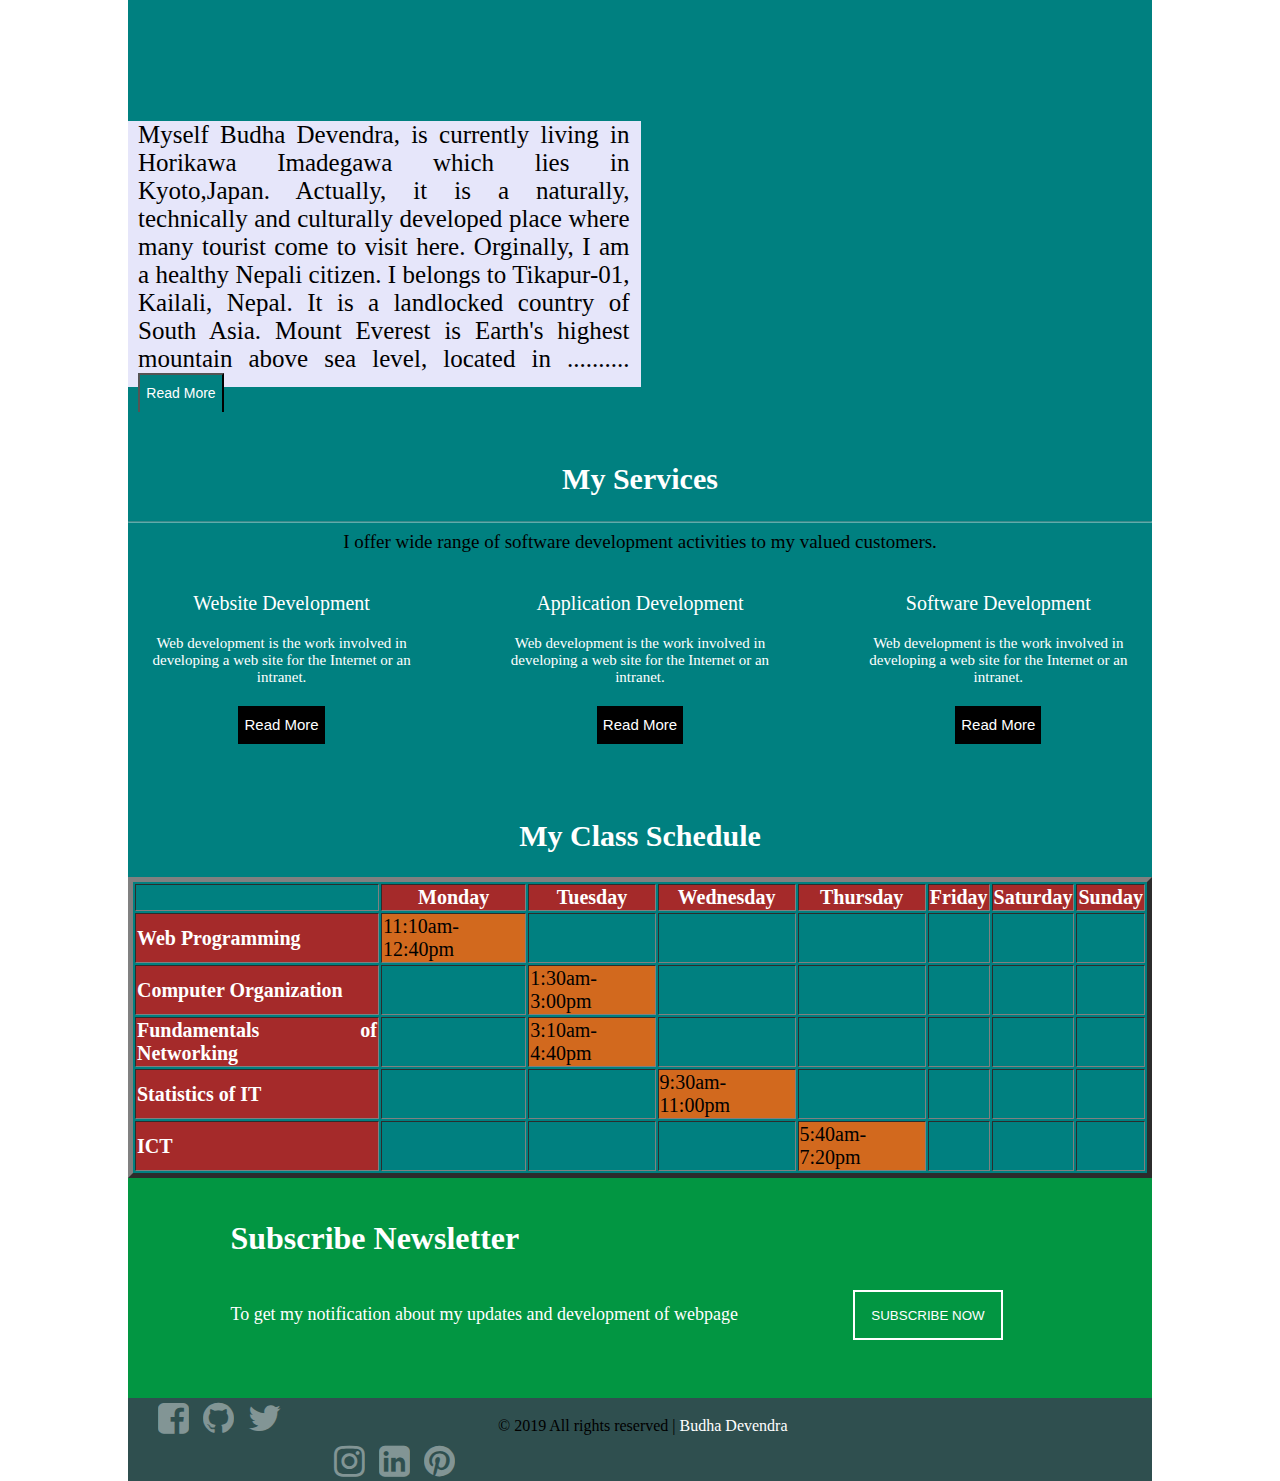
==== commit 3a751d46: "Update index.html" ====
--- a/index.html
+++ b/index.html
@@ -22,7 +22,7 @@
       </div>
       <div class="frontendimage">
         <div class="image1">
-          <abbr title="https://thehimalayantimes.com/multimedia/photo-gallery/karnali-bridge-chisapani-kailali/"><img src="image/karnali.jpg" alt="Karnali Bridge" width="100%" height="730px"></abbr>
+          <abbr title="https://thehimalayantimes.com/multimedia/photo-gallery/karnali-bridge-chisapani-kailali/"><img src="image/karnali.jpg" alt="Karnali Bridge" width="100%" height="710px"></abbr>
           <div class="photosource">
             <a href="#show" id="open" class="btn btn-default btn-sm">See Reference</a>
             <div id="show">
--- a/css/style.css
+++ b/css/style.css
@@ -49,6 +49,7 @@
 }
 .bodyWrapper .frontendimage .image1{
   float: left;
+  width: 75%;
 }
 .photosource a{
   text-decoration: none;
@@ -66,9 +67,9 @@
     #show:target { display: inline-block; }
     #hide:target ~ #show { display: none; }
 .bodyWrapper .frontendimage .image2{
-  width: 25%;
-  float: left;
-  margin-left: 9px;;
+  width: 24%;
+  float: left;
+  margin-left: 15px;;
 }
 .bodyWrapper .frontendimage .image2 img{
   width: 100%;
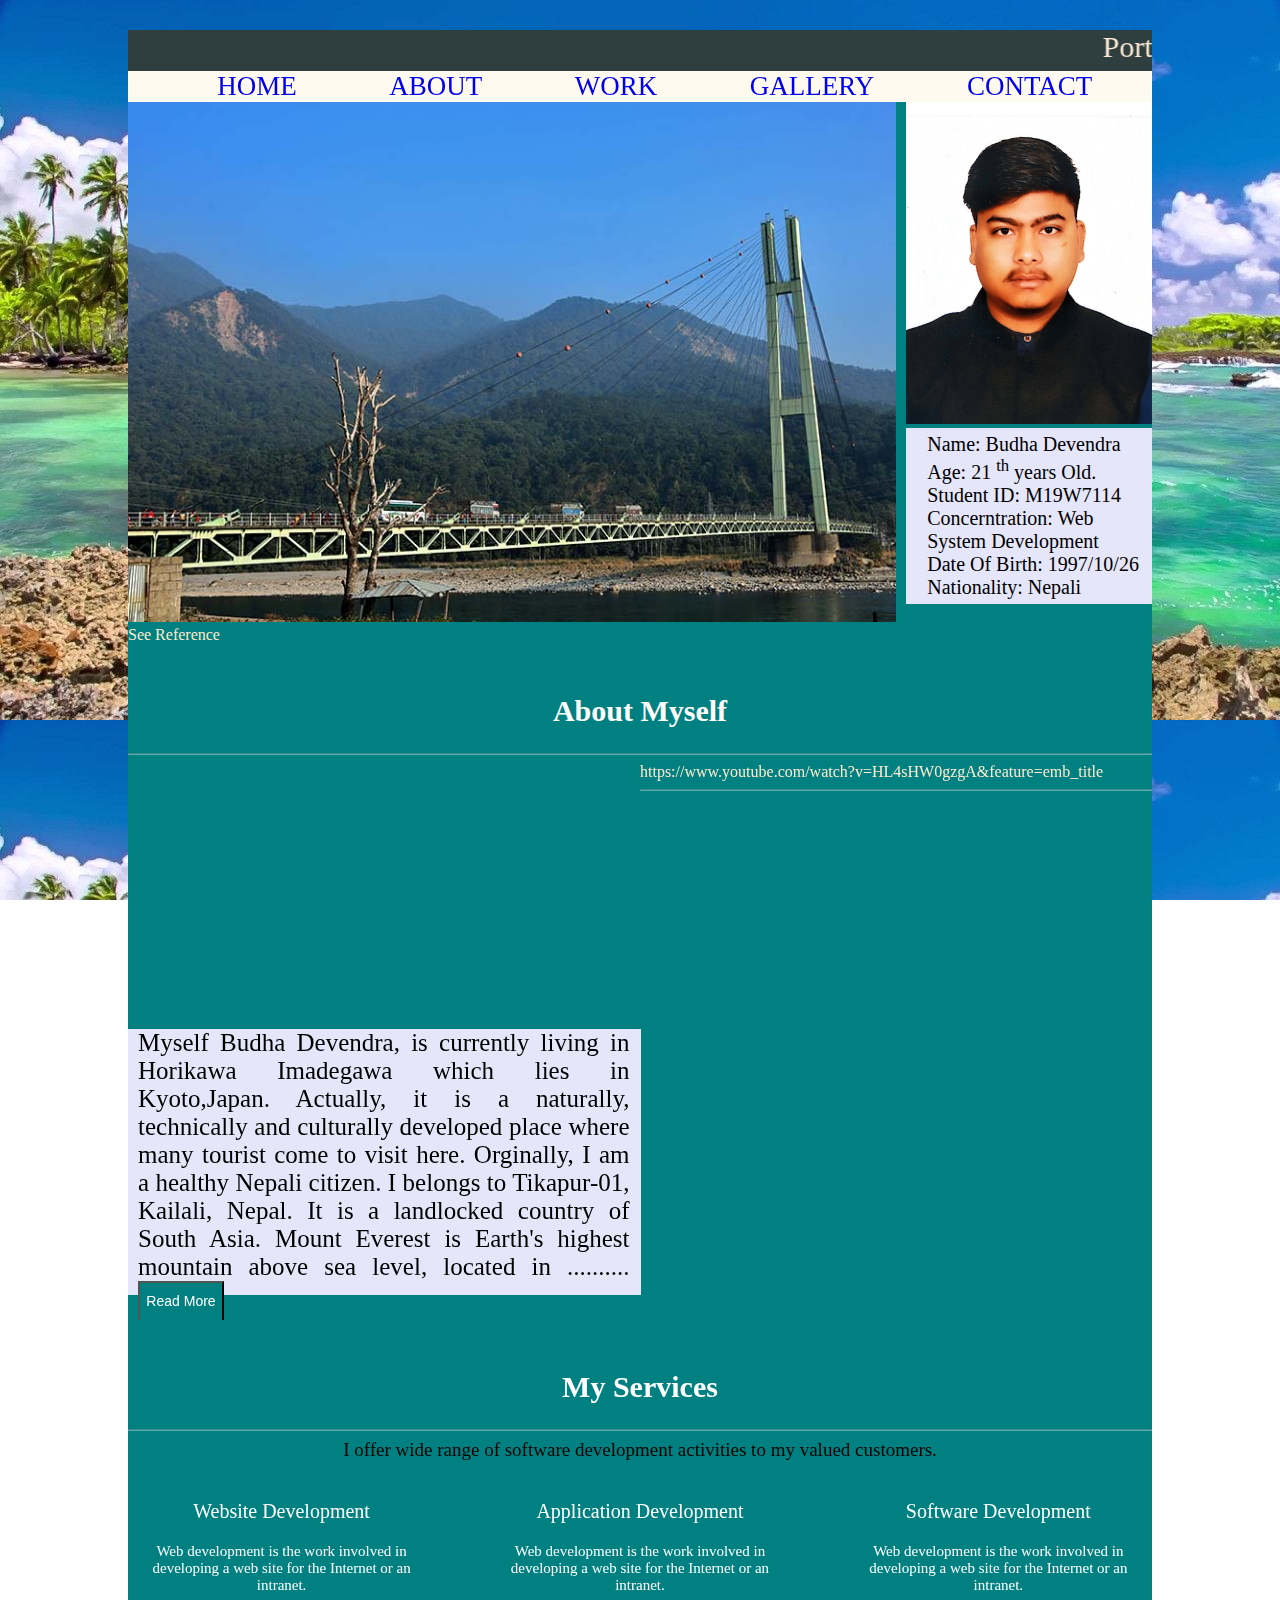
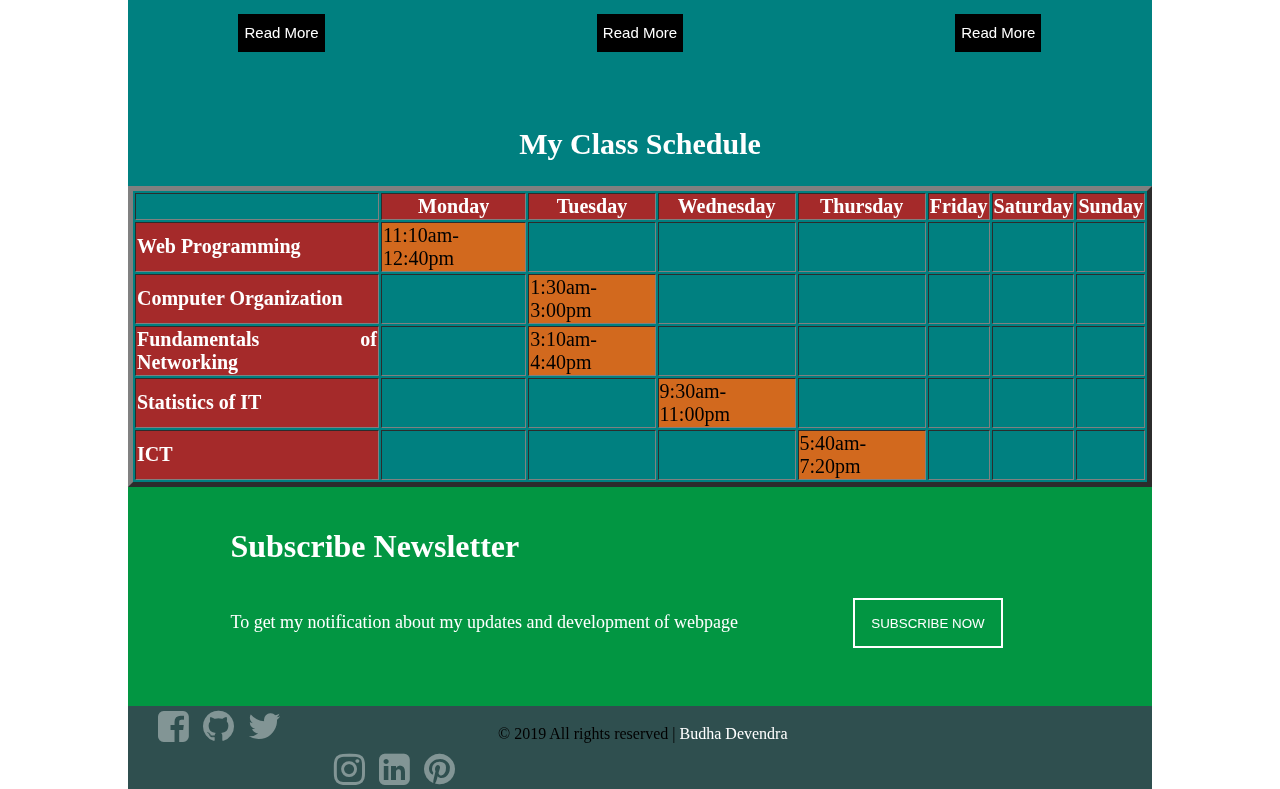
==== commit 904587bd: "Layout Modification" ====
--- a/index.html
+++ b/index.html
@@ -22,7 +22,7 @@
       </div>
       <div class="frontendimage">
         <div class="image1">
-          <abbr title="https://thehimalayantimes.com/multimedia/photo-gallery/karnali-bridge-chisapani-kailali/"><img src="image/karnali.jpg" alt="Karnali Bridge" width="100%" height="710px"></abbr>
+          <abbr title="https://thehimalayantimes.com/multimedia/photo-gallery/karnali-bridge-chisapani-kailali/"><img src="image/karnali.jpg" alt="Karnali Bridge"></abbr>
           <div class="photosource">
             <a href="#show" id="open" class="btn btn-default btn-sm">See Reference</a>
             <div id="show">
--- a/css/style.css
+++ b/css/style.css
@@ -51,6 +51,10 @@
   float: left;
   width: 75%;
 }
+.bodyWrapper .frontendimage .image1 img{
+  width: 100%;
+  height: 520px;
+}
 .photosource a{
   text-decoration: none;
   color: blanchedalmond;
@@ -68,8 +72,7 @@
     #hide:target ~ #show { display: none; }
 .bodyWrapper .frontendimage .image2{
   width: 24%;
-  float: left;
-  margin-left: 15px;;
+  float: right;
 }
 .bodyWrapper .frontendimage .image2 img{
   width: 100%;
